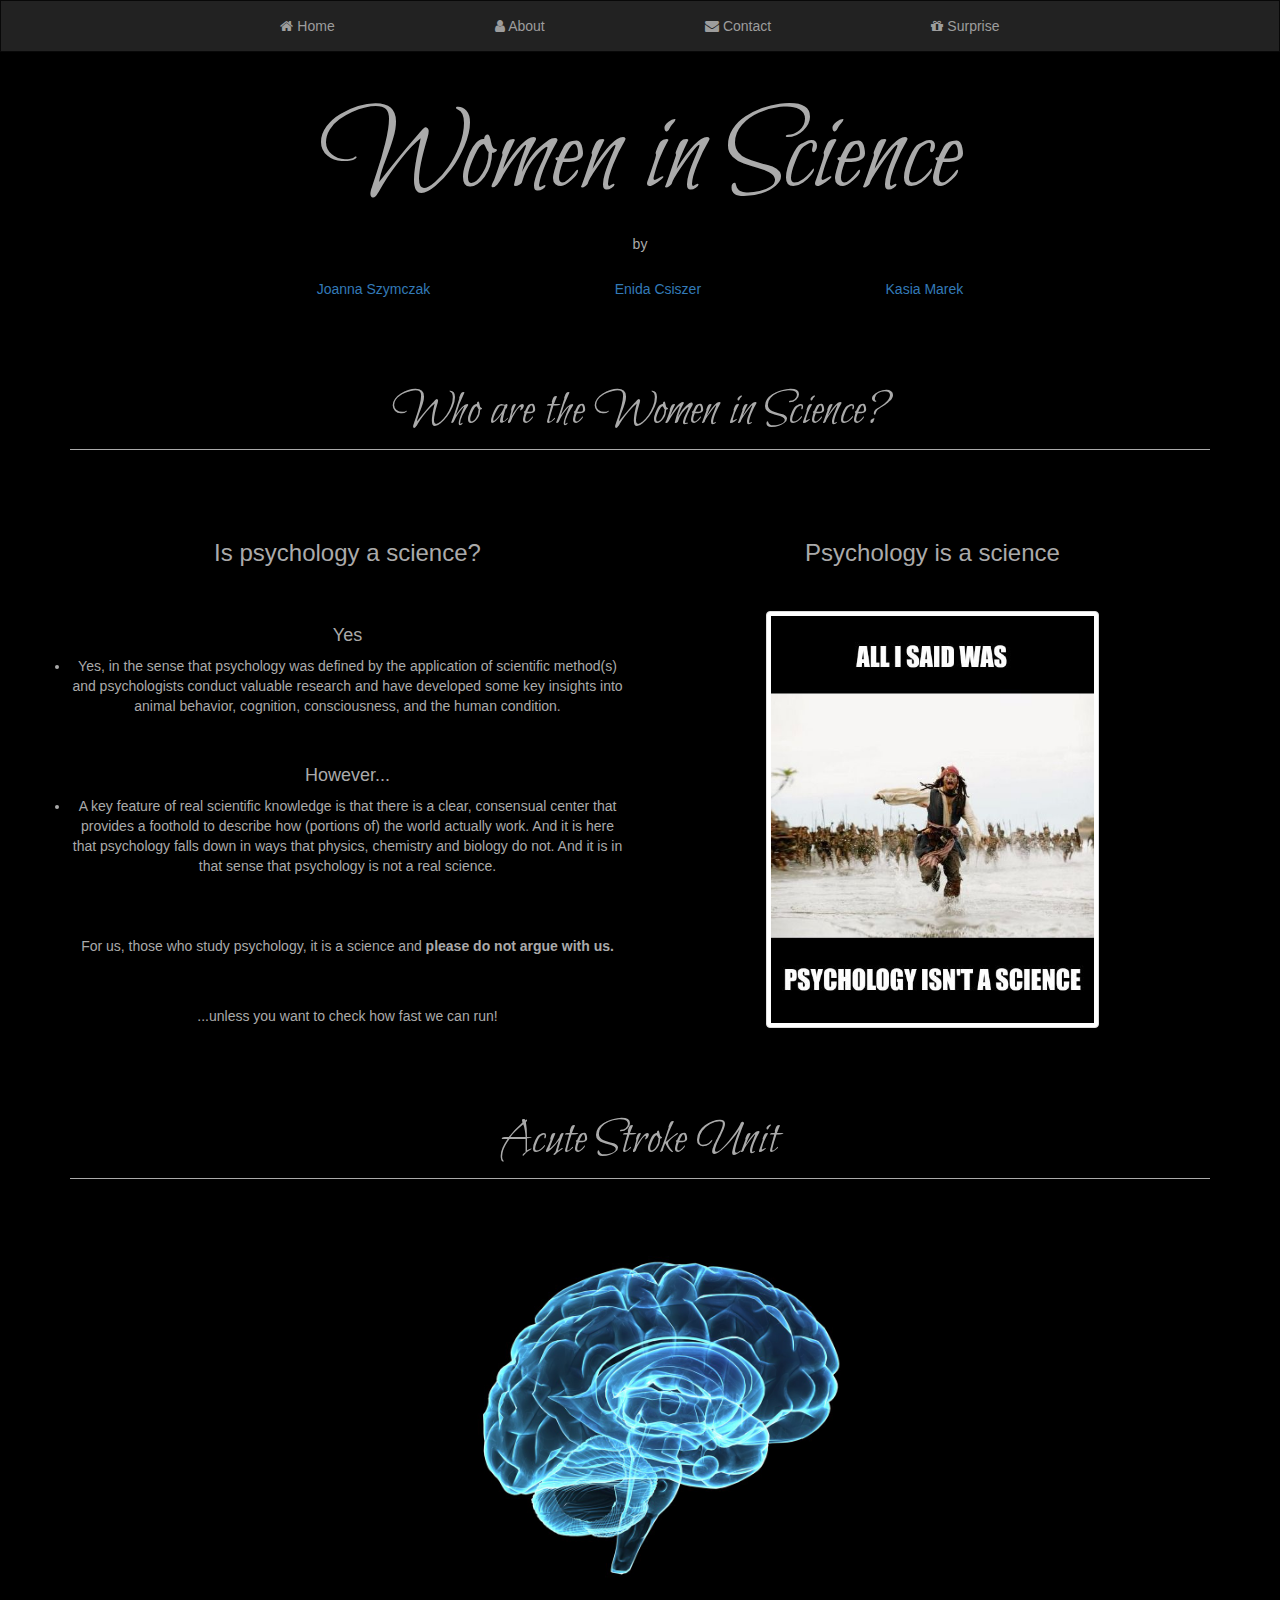
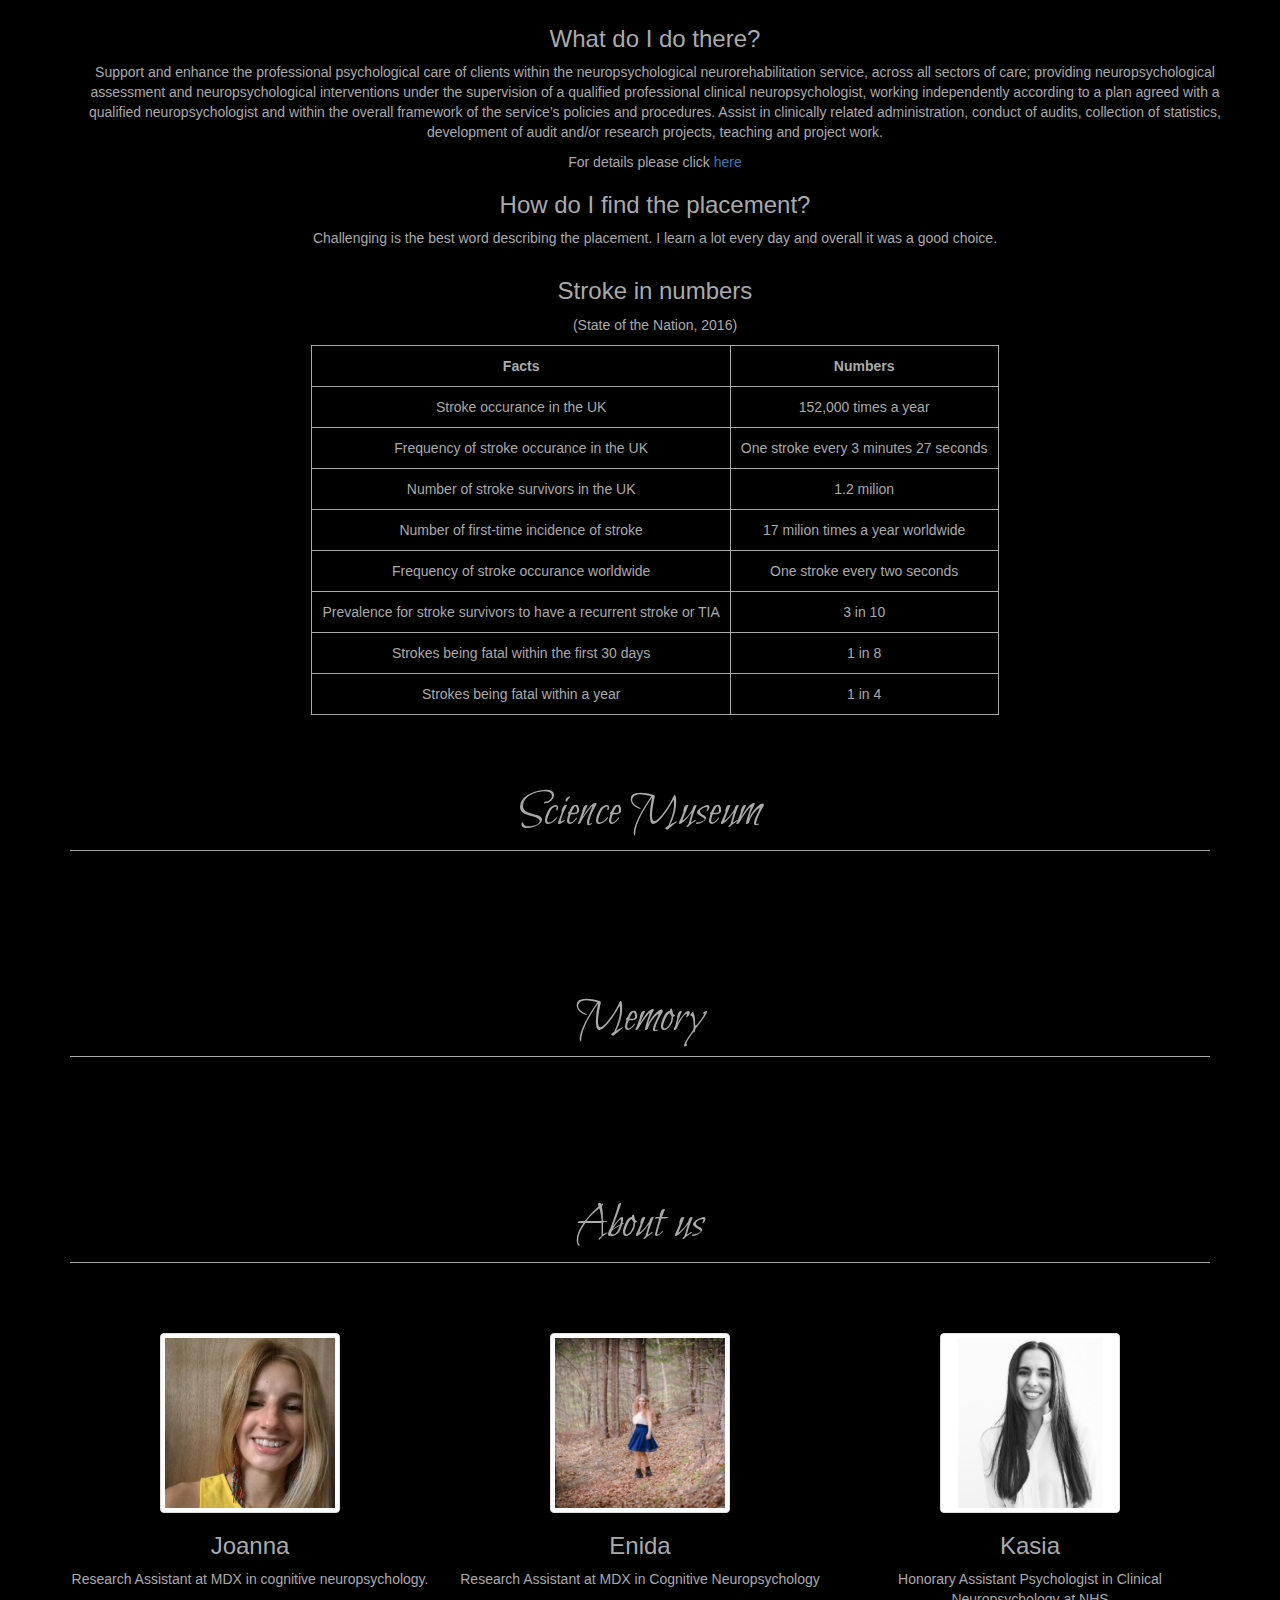
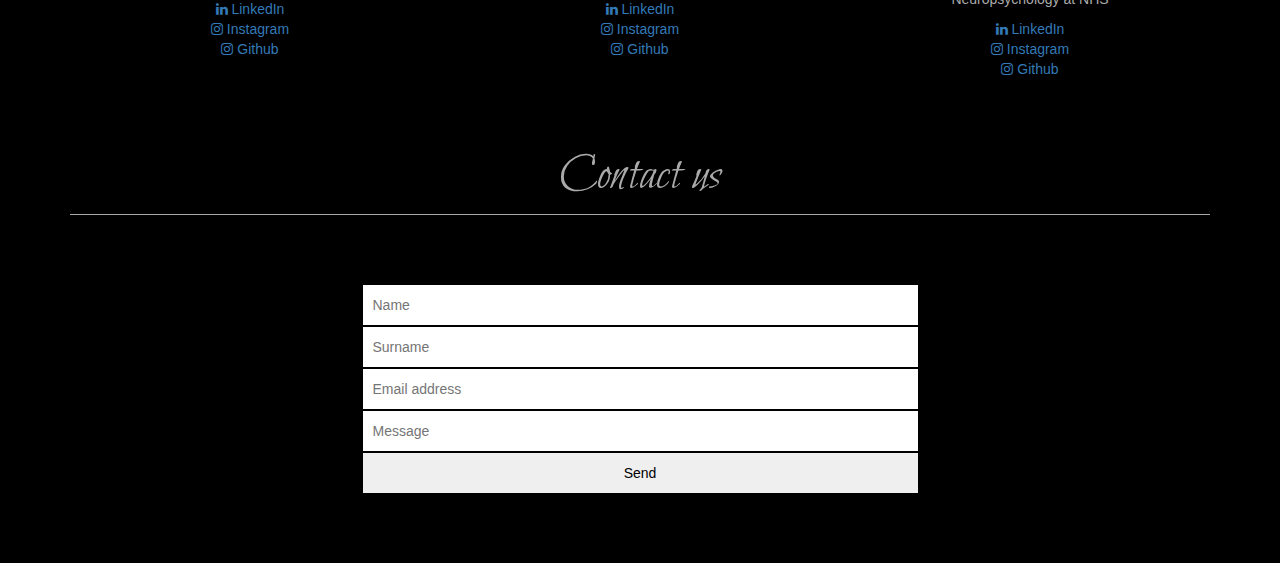
==== index.html @ 56b9f77e "java script" ====
<!DOCTYPE html>
<html>
<head>
  <meta charset="utf-8">
  <title>Women in Science</title>
  <link href="https://fonts.googleapis.com/css?family=Bilbo+Swash+Caps" rel="stylesheet">
  <link href="https://maxcdn.bootstrapcdn.com/bootstrap/3.3.7/css/bootstrap.min.css" rel="stylesheet">
  <link href="https://maxcdn.bootstrapcdn.com/font-awesome/4.7.0/css/font-awesome.min.css" rel="stylesheet">
  <link href="css/main.css" rel="stylesheet">
  <script
  src="https://code.jquery.com/jquery-3.2.1.js"
  integrity="sha256-DZAnKJ/6XZ9si04Hgrsxu/8s717jcIzLy3oi35EouyE="
  crossorigin="anonymous"></script>
  <script type="text/javascript" src="mainjs2.js"></script>
</head>

<body>
  <nav class="navbar navbar-inverse">
    <div class="container">
      <ul class="nav navbar-nav has-links-centered">
        <li><a href="https://katarzynamarek.github.io/"><i class="fa fa-home" aria-hidden="true"></i> Home</a></li>
        <li><a href="#about-us"><i class="fa fa-user" aria-hidden="true"></i> About</a></li>
        <li><a href="#contact"><i class="fa fa-envelope" aria-hidden="true"></i> Contact</a></li>
        <li><a href="https://katarzynamarek.github.io/surprise"><i class="fa fa-gift" aria-hidden="true"></i></i> Surprise</a></li>
      </ul>
    </div>
  </nav>

  <header>
    <div class="container text-center text-light">
      <h1>Women in Science</h1>
      <p>by</p>
      <section id="authors">
          <div class="row">
            <div class="container text-center text-light">
              <ul class="nav navbar-nav has-links-centered">
                <li><a href="https://asiaszymczak.github.io/">Joanna Szymczak</a></li>
                <li><a href="https://csiszerenida.github.io/">Enida Csiszer</a></li>
                <li><a href="https://katarzynamarek.github.io/">Kasia Marek</a></li>
              </ul>
            </div>
          </div>
      </section>
    </div>
  </header>

  <main>
    <div class="container text-light text-center">
      <div class="row">
        <div class="col-md-12 text-center">
          <h2>Who are the Women in Science?</h2>
        </div>
        <div class="col-md-6">
          <article>
            <h3>Is psychology a science?</h3>
            <br>
            <br>
            <h4>Yes</h4>
             <li> Yes, in the sense that psychology was defined by the application of scientific method(s) and psychologists conduct valuable research and have developed some key insights into animal behavior, cognition, consciousness, and the human condition.</li>
             <br>
             <br>
             <h4>However...</h4>
              <li> A key feature of real scientific knowledge is that there is a clear, consensual center that provides a foothold to describe how (portions of) the world actually work. And it is here that psychology falls down in ways that physics, chemistry and biology do not. And it is in that sense that psychology is not a real science.</li>
              <br>
              <br>
              <br>
              <p>For us, those who study psychology, it is a science and <b>please do not argue with us.</b></p>
              <br>
              <br>
              <p>...unless you want to check how fast we can run!</p>
          </article>
        </div>
        <div class="col-md-6">
          <article>
              <h3>Psychology is a science</h3>
              <br>
              <img src="psychologymeme.jpg" alt="Meme" class="image-meme  img-thumbnail">
          </article>
        </div>
      </div>
    </div>
  </main>

    <section id="photos">
    <div class="container text-center text-light">
      <div class="row">
        <div class="col-md-12">
          <h2>Acute Stroke Unit</h2>
        </div>
      <div class="col-md-10">
        <div class="container text-center">
          <img src="brain.jpg" alt="Brain" class="image-brain">
            <h3>What do I do there?</h3>
              <p>Support  and  enhance  the  professional  psychological  care  of  clients  within  the  neuropsychological neurorehabilitation  service,  across  all  sectors  of  care;  providing  neuropsychological  assessment  and neuropsychological interventions under the supervision of a qualified professional clinical neuropsychologist, working independently according to a plan agreed with a qualified neuropsychologist and within the overall framework of the service’s  policies  and  procedures. Assist  in  clinically  related  administration,  conduct  of  audits,  collection  of statistics, development of audit and/or research projects, teaching and project work. </p>
              <p>For details please click <a target="_blank" href="https://www.stgeorges.nhs.uk/ward/wolfson-and-thomas-young-ward/">here</a> </p>
            <h3>How do I find the placement?</h3>
          <p>Challenging is the best word describing the placement. I learn a lot every day and overall it was a good choice.</p>

       <div class="col-md-12">
    <article>
        <h3>Stroke in numbers</h3>
              <p>(State of the Nation, 2016)</p>

      <section id="table">
        <table>
          <tr>
            <th>Facts</th>
            <th>Numbers</th>
          </tr>
          <tr>
            <td>Stroke occurance in the UK</td>
            <td>152,000 times a year</td>
          </tr>
          <tr>
            <td>Frequency of stroke occurance in the UK</td>
            <td>One stroke every 3 minutes 27 seconds</td>
          </tr>
          <tr>
            <td>Number of stroke survivors in the UK</td>
            <td>1.2 milion</td>
          </tr>
          <tr>
            <td>Number of first-time incidence of stroke</td>
            <td>17 milion times a year worldwide</td>
          </tr>
          <tr>
            <td>Frequency of stroke occurance worldwide</td>
            <td>One stroke every two seconds</td>
          </tr>
          <tr>
            <td>Prevalence for stroke survivors to have a recurrent stroke or TIA</td>
            <td>3 in 10</td>
          </tr>
          <tr>
            <td>Strokes being fatal within the first 30 days</td>
            <td>1 in 8</td>
          </tr>
          <tr>
            <td>Strokes being fatal within a year</td>
            <td>1 in 4</td>
          </tr>
      </table>
            </article>
          </div>
      </div>
</section>
  </section>

  <section id="photos">
    <div class="container text-center text-light">
      <div class="row">
        <div class="col-md-12">
          <h2>Science Museum</h2>
        </div>

  </section>

  <section id="photos">
    <div class="container text-center text-light">
      <div class="row">
        <div class="col-md-12">
          <h2>Memory</h2>
        </div>

  </section>

  <section id="about-us">
    <div class="container text-center text-light">
      <div class="row">
        <div class="col-md-12">
          <h2>About us</h2>
        </div>
        <div class="col-md-4">
          <img src="ja.jpg" alt="Joanna" class="image-profile img-thumbnail">
          <h3>Joanna</h3>
          <p>Research Assistant at MDX in cognitive neuropsychology.</p>
          <a target="_blank" href="https://www.linkedin.com/in/joanna-szymczak-9b0578117/"><i class="fa fa-linkedin" aria-hidden="true"></i> LinkedIn</a>
            </br>
          <a target="_blank" href="https://www.instagram.com/asiaszymczak/"><i class="fa fa-instagram" aria-hidden="true"></i> Instagram</a>
            </br>
          <a target="_blank" href="https://github.com/asiaszymczak"><i class="fa fa-instagram" aria-hidden="true"></i> Github</a>

        </div>
        <div class="col-md-4">
          <img src="enida.jpg" alt="Enida" class="image-profile img-thumbnail">
          <h3>Enida</h3>
          <p>Research Assistant at MDX in Cognitive Neuropsychology</p>
          <a target="_blank" href="https://www.linkedin.com/in/csiszer-enida-luiza-341896115/"><i class="fa fa-linkedin" aria-hidden="true"></i> LinkedIn</a>
            </br>
          <a target="_blank" href="https://www.instagram.com/csiszerenida/"><i class="fa fa-instagram" aria-hidden="true"></i> Instagram</a>
        </br>
      <a target="_blank" href="https://github.com/CsiszerEnida"><i class="fa fa-instagram" aria-hidden="true"></i> Github</a>

        </div>
        <div class="col-md-4">
          <img src="kasia.jpg" alt="Kasia" class="image-profile img-thumbnail">
          <h3>Kasia</h3>
          <p>Honorary Assistant Psychologist in Clinical Neuropsychology at NHS</p>
          <a target="_blank" href="https://www.linkedin.com/in/katarzynamarek1305/"><i class="fa fa-linkedin" aria-hidden="true"></i> LinkedIn</a>
            </br>
          <a target="_blank" href="https://www.instagram.com/terazkasia/"><i class="fa fa-instagram" aria-hidden="true"></i> Instagram</a>
        </br>
      <a target="_blank" href="https://github.com/katarzynamarek"><i class="fa fa-instagram" aria-hidden="true"></i> Github</a>

        </div>
      </div>
    </div>
  </section>

  <footer id="contact">
    <div class="container text-light">
      <div class="row">
        <div class="col-md-12 text-center">
          <h2>Contact us</h2>
        </div>
        <div class="col-md-6 col-md-offset-3">
          <form action="">
            <input type="text" placeholder="Name">
            <input type="text" placeholder="Surname">
            <input type="text" placeholder="Email address">
            <input type="text" placeholder="Message">
            <button>Send</button>
          </form>
        </div>
      </div>
    </div>
  </footer>
</body>
</html>
---- css/main.css ----
body {
  background: black;
}

.navbar {
  border-radius: 0;
  background-color: #222;
}

.text-light {
  color: #aaa;
}


.has-links-centered {
  width: 100%;
  display: flex;
  justify-content: space-around;
}

authors {
  width: 100%;
  display: flex;
  justify-content: space-around;
  border-radius: 0;
  }


h1 {
  font-family: 'Bilbo Swash Caps', cursive;
  font-size: 120px;
}

h2 {
  padding-bottom: 10px;
  border-bottom: 1px solid #aaa;
  margin: 70px 0;
  font-family: 'Bilbo Swash Caps', cursive;
  font-size: 50px;
}

.image-profile {
  width: 50%;
}

.image-meme {
  width: 60%;
  margin: 15px;
}

.image-brain {
  width: 50%;
}

table
{
border-collapse: collapse;
border-spacing: 0px;
margin: auto;
}
table, th, td
{
padding: 10px;
border: 1px solid #aaa;
}

th {
  text-align: center;
}
th:hover {
  background: rgba(255, 255, 255, 0.3);
}

td:hover {
  background: rgba(255, 255, 255, 0.3);
}

footer {
  margin-bottom: 70px;
}

input {
  padding: 10px;
  border: 0;
  display: block;
  margin-bottom: 2px;
  width: 100%;
}

button {
  border: 0;
  padding: 10px;
  display: block;
  width: 100%;
  color: black;
}

button:hover {
  background: pink;
}
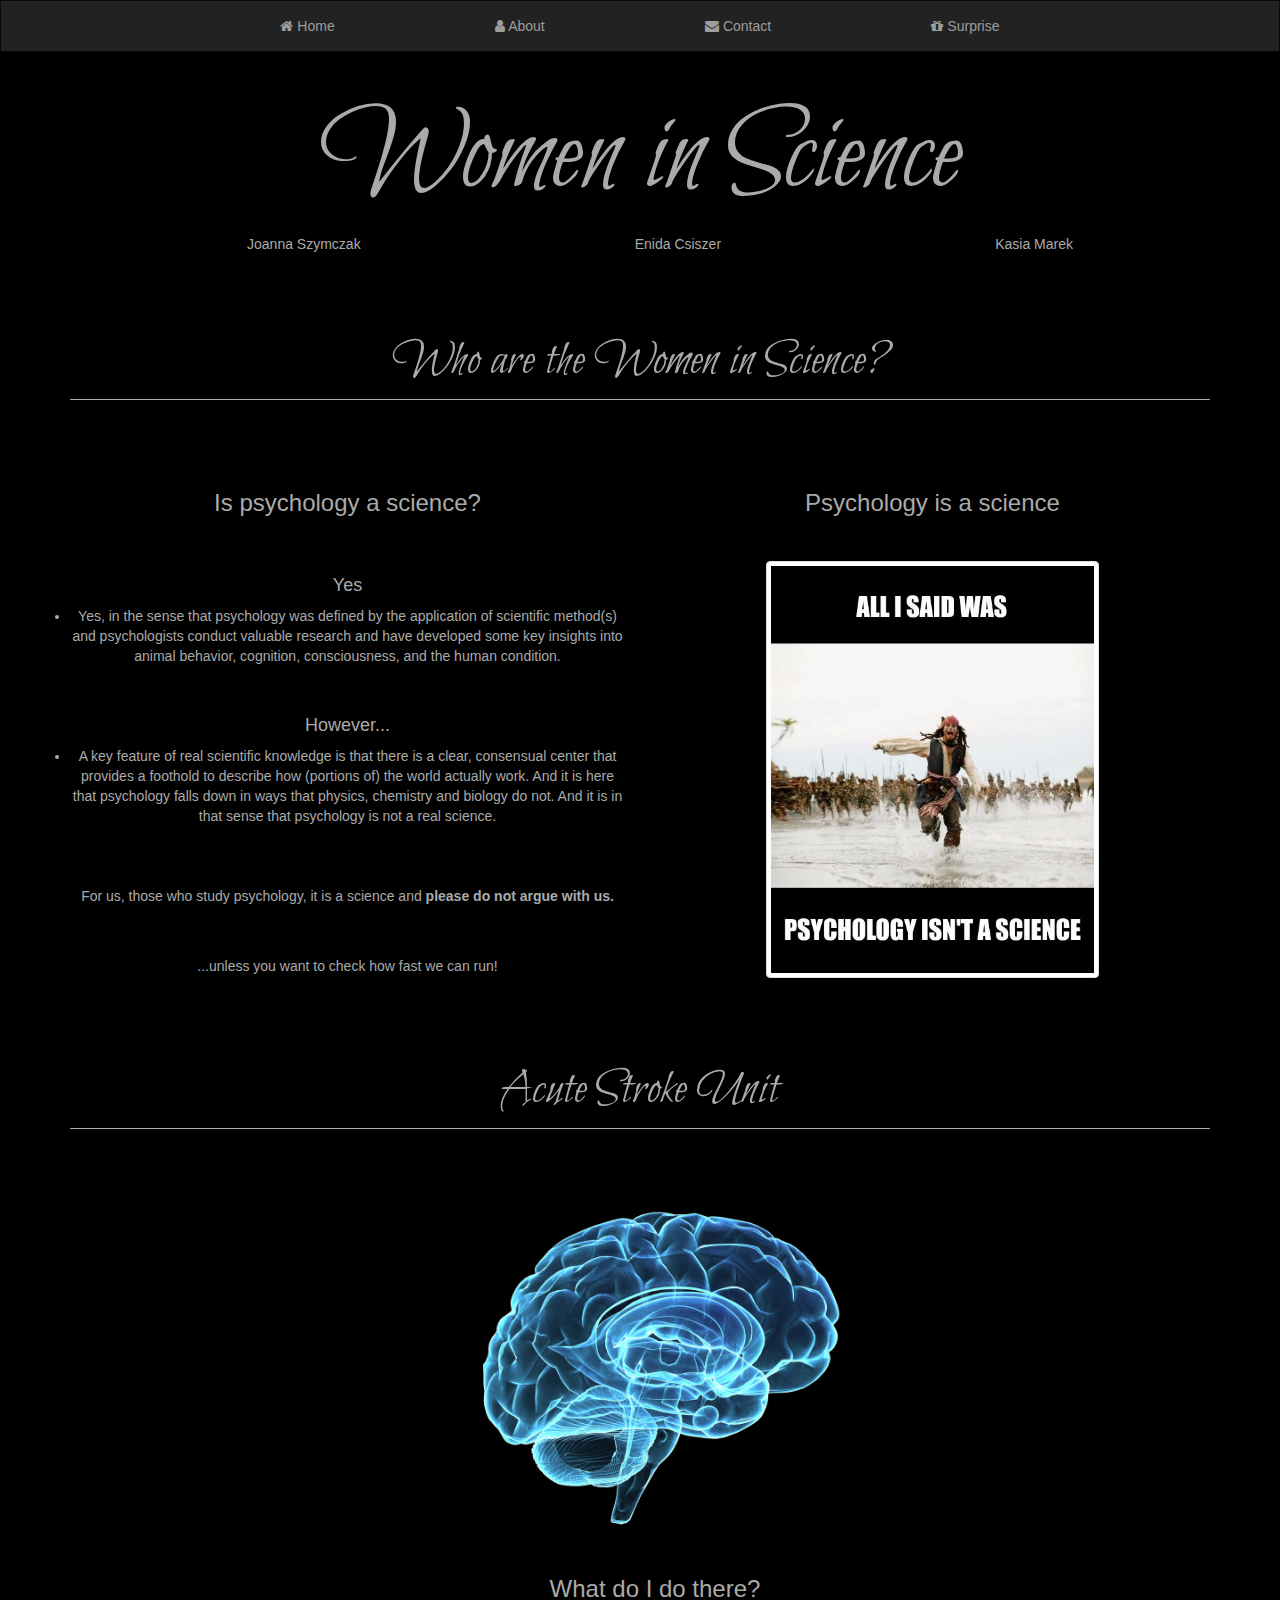
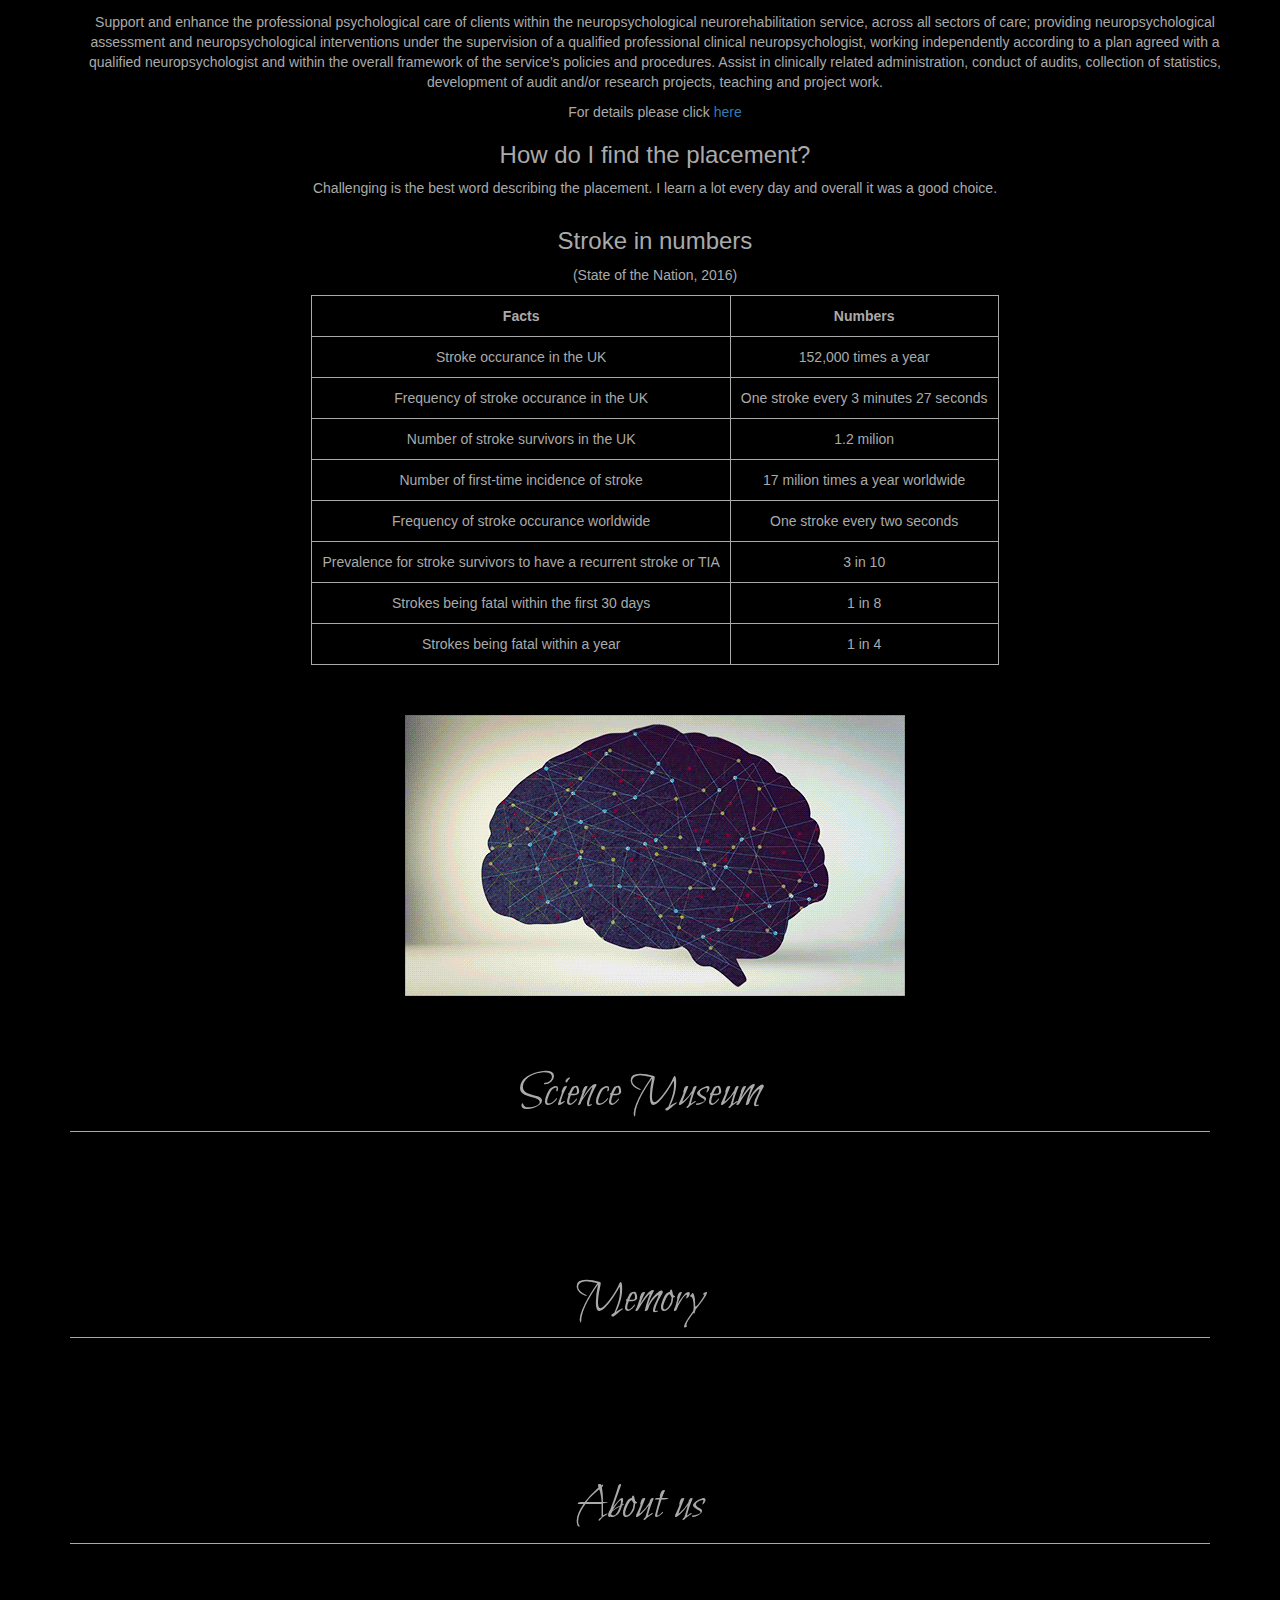
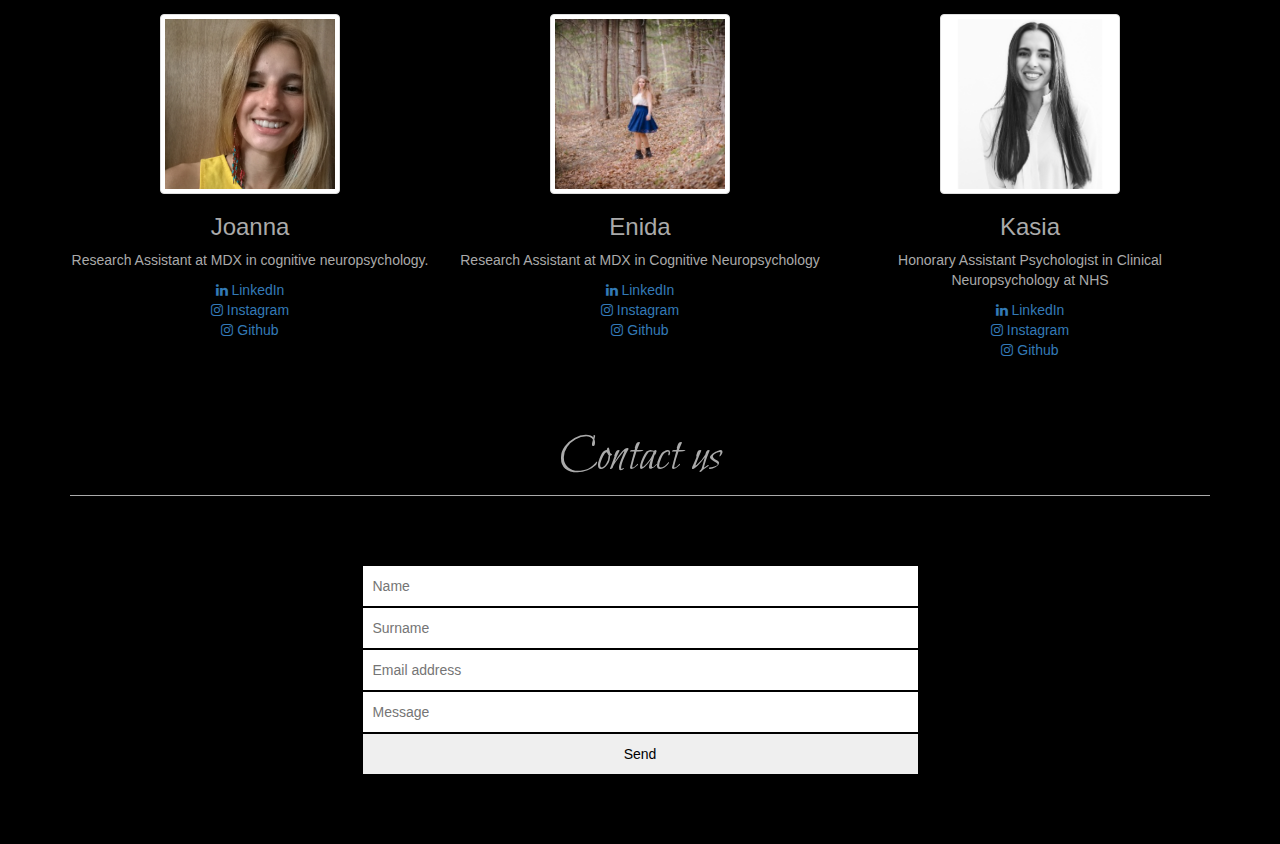
==== commit 8da925cb: "improvement" ====
--- a/index.html
+++ b/index.html
@@ -29,11 +29,10 @@
   <header>
     <div class="container text-center text-light">
       <h1>Women in Science</h1>
-      <p>by</p>
       <section id="authors">
           <div class="row">
             <div class="container text-center text-light">
-              <ul class="nav navbar-nav has-links-centered">
+              <ul class="authors has-links-centered">
                 <li><a href="https://asiaszymczak.github.io/">Joanna Szymczak</a></li>
                 <li><a href="https://csiszerenida.github.io/">Enida Csiszer</a></li>
                 <li><a href="https://katarzynamarek.github.io/">Kasia Marek</a></li>
@@ -140,6 +139,8 @@
             <td>1 in 4</td>
           </tr>
       </table>
+
+      <img src="brain.gif" alt="" style="width: 500px">
             </article>
           </div>
       </div>
@@ -219,7 +220,7 @@
             <input type="text" placeholder="Surname">
             <input type="text" placeholder="Email address">
             <input type="text" placeholder="Message">
-            <button>Send</button>
+            <button id=send>Send</button>
           </form>
         </div>
       </div>
--- a/css/main.css
+++ b/css/main.css
@@ -18,13 +18,14 @@
   justify-content: space-around;
 }
 
-authors {
-  width: 100%;
-  display: flex;
-  justify-content: space-around;
-  border-radius: 0;
-  }
+.authors li {
+  list-style-type: none;
+}
 
+.authors li a {
+  color: #aaa;
+
+}
 
 h1 {
   font-family: 'Bilbo Swash Caps', cursive;
@@ -57,7 +58,9 @@
 border-collapse: collapse;
 border-spacing: 0px;
 margin: auto;
+margin-bottom: 50px;
 }
+
 table, th, td
 {
 padding: 10px;
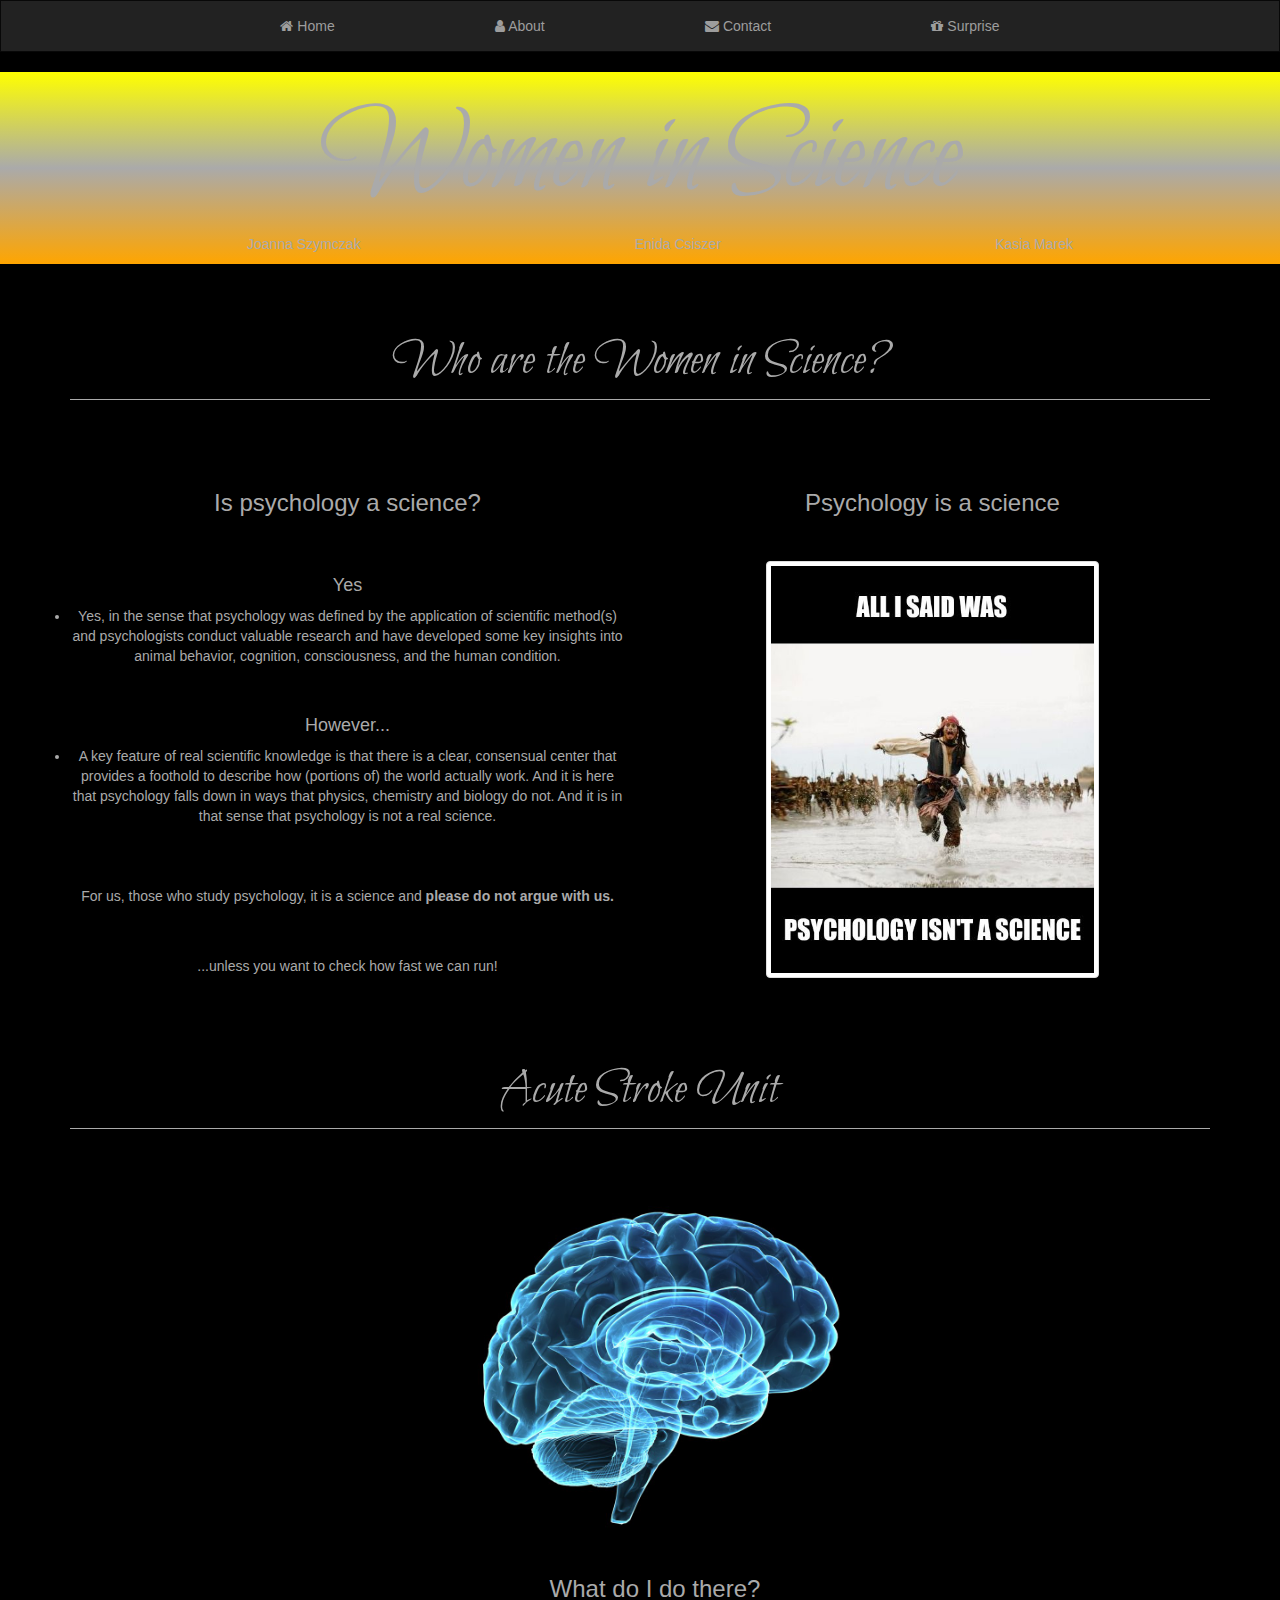
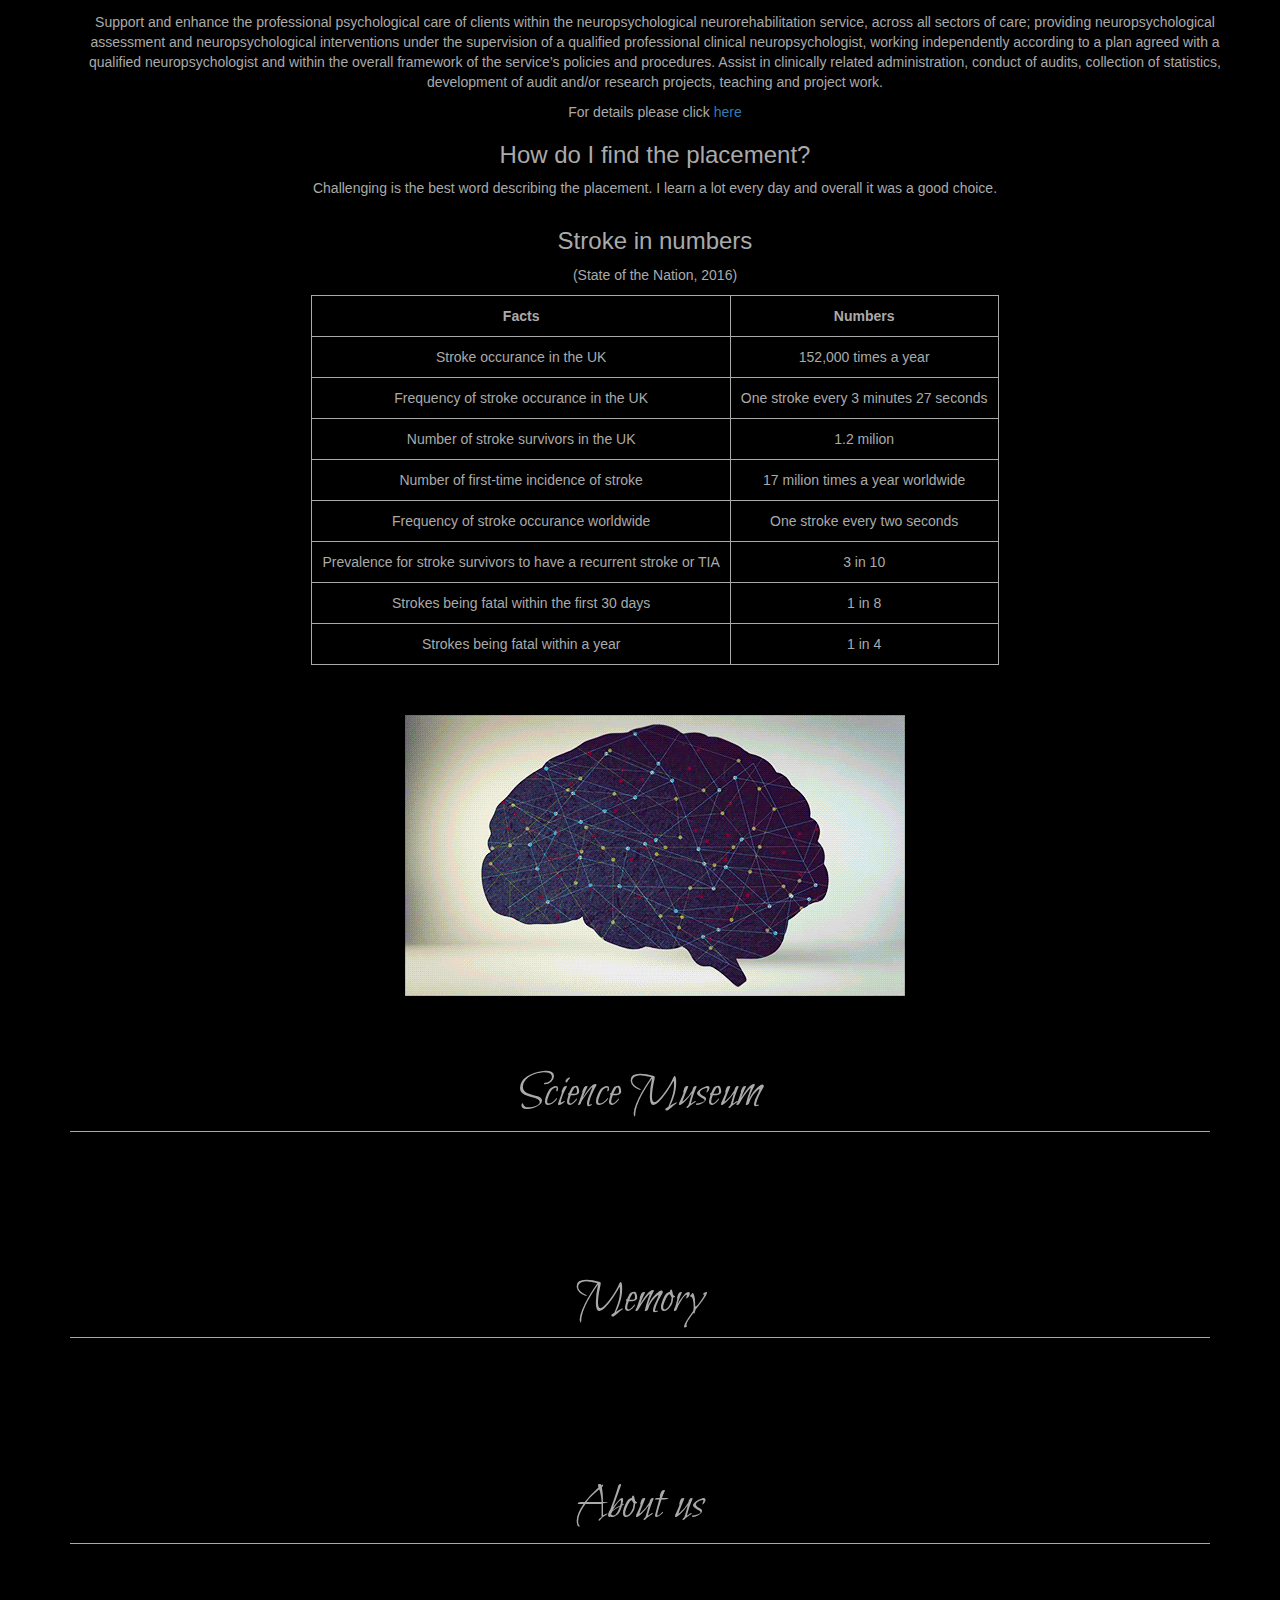
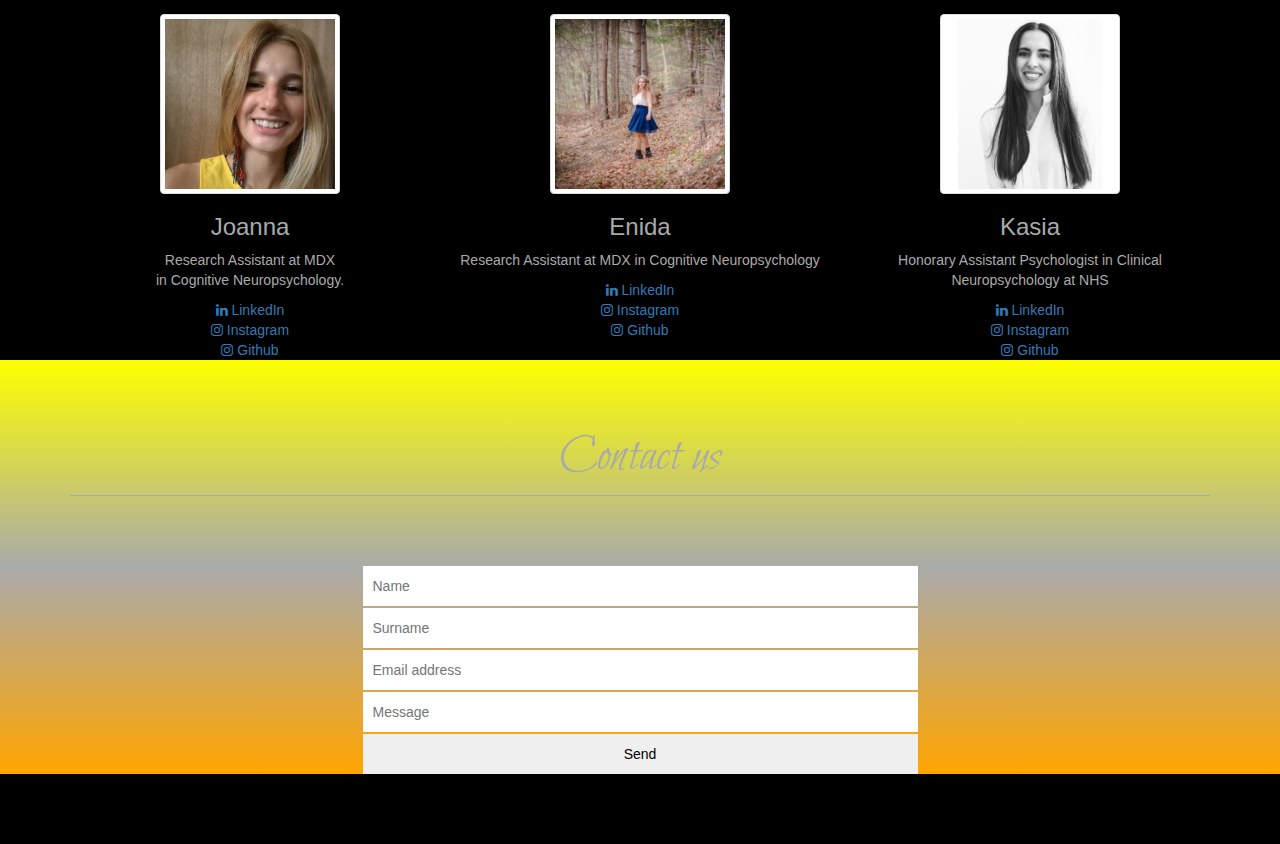
==== commit 3ef3242b: "background changes" ====
--- a/index.html
+++ b/index.html
@@ -174,7 +174,7 @@
         <div class="col-md-4">
           <img src="ja.jpg" alt="Joanna" class="image-profile img-thumbnail">
           <h3>Joanna</h3>
-          <p>Research Assistant at MDX in cognitive neuropsychology.</p>
+          <p>Research Assistant at MDX </br> in Cognitive Neuropsychology.</p>
           <a target="_blank" href="https://www.linkedin.com/in/joanna-szymczak-9b0578117/"><i class="fa fa-linkedin" aria-hidden="true"></i> LinkedIn</a>
             </br>
           <a target="_blank" href="https://www.instagram.com/asiaszymczak/"><i class="fa fa-instagram" aria-hidden="true"></i> Instagram</a>
@@ -191,6 +191,8 @@
           <a target="_blank" href="https://www.instagram.com/csiszerenida/"><i class="fa fa-instagram" aria-hidden="true"></i> Instagram</a>
         </br>
       <a target="_blank" href="https://github.com/CsiszerEnida"><i class="fa fa-instagram" aria-hidden="true"></i> Github</a>
+    </br>
+  </br>
 
         </div>
         <div class="col-md-4">
@@ -202,6 +204,7 @@
           <a target="_blank" href="https://www.instagram.com/terazkasia/"><i class="fa fa-instagram" aria-hidden="true"></i> Instagram</a>
         </br>
       <a target="_blank" href="https://github.com/katarzynamarek"><i class="fa fa-instagram" aria-hidden="true"></i> Github</a>
+    </br>
 
         </div>
       </div>
--- a/css/main.css
+++ b/css/main.css
@@ -31,6 +31,13 @@
   font-family: 'Bilbo Swash Caps', cursive;
   font-size: 120px;
 }
+
+header {
+  /* background properties */
+      background: url(https://media.boingboing.net/wp-content/uploads/2015/10/neurons21.gif) repeat 99% center,
+               linear-gradient(to bottom, yellow, #aaa 50%, orange);
+  }
+
 
 h2 {
   padding-bottom: 10px;
@@ -101,3 +108,10 @@
 button:hover {
   background: pink;
 }
+
+footer {
+  /* background properties */
+    background-color: black;
+    background: url(https://cdn.dribbble.com/users/280033/screenshots/1539755/flask5b_o1.gif) repeat 310% center,
+             linear-gradient(to bottom, yellow, #aaa 50%, orange);
+}
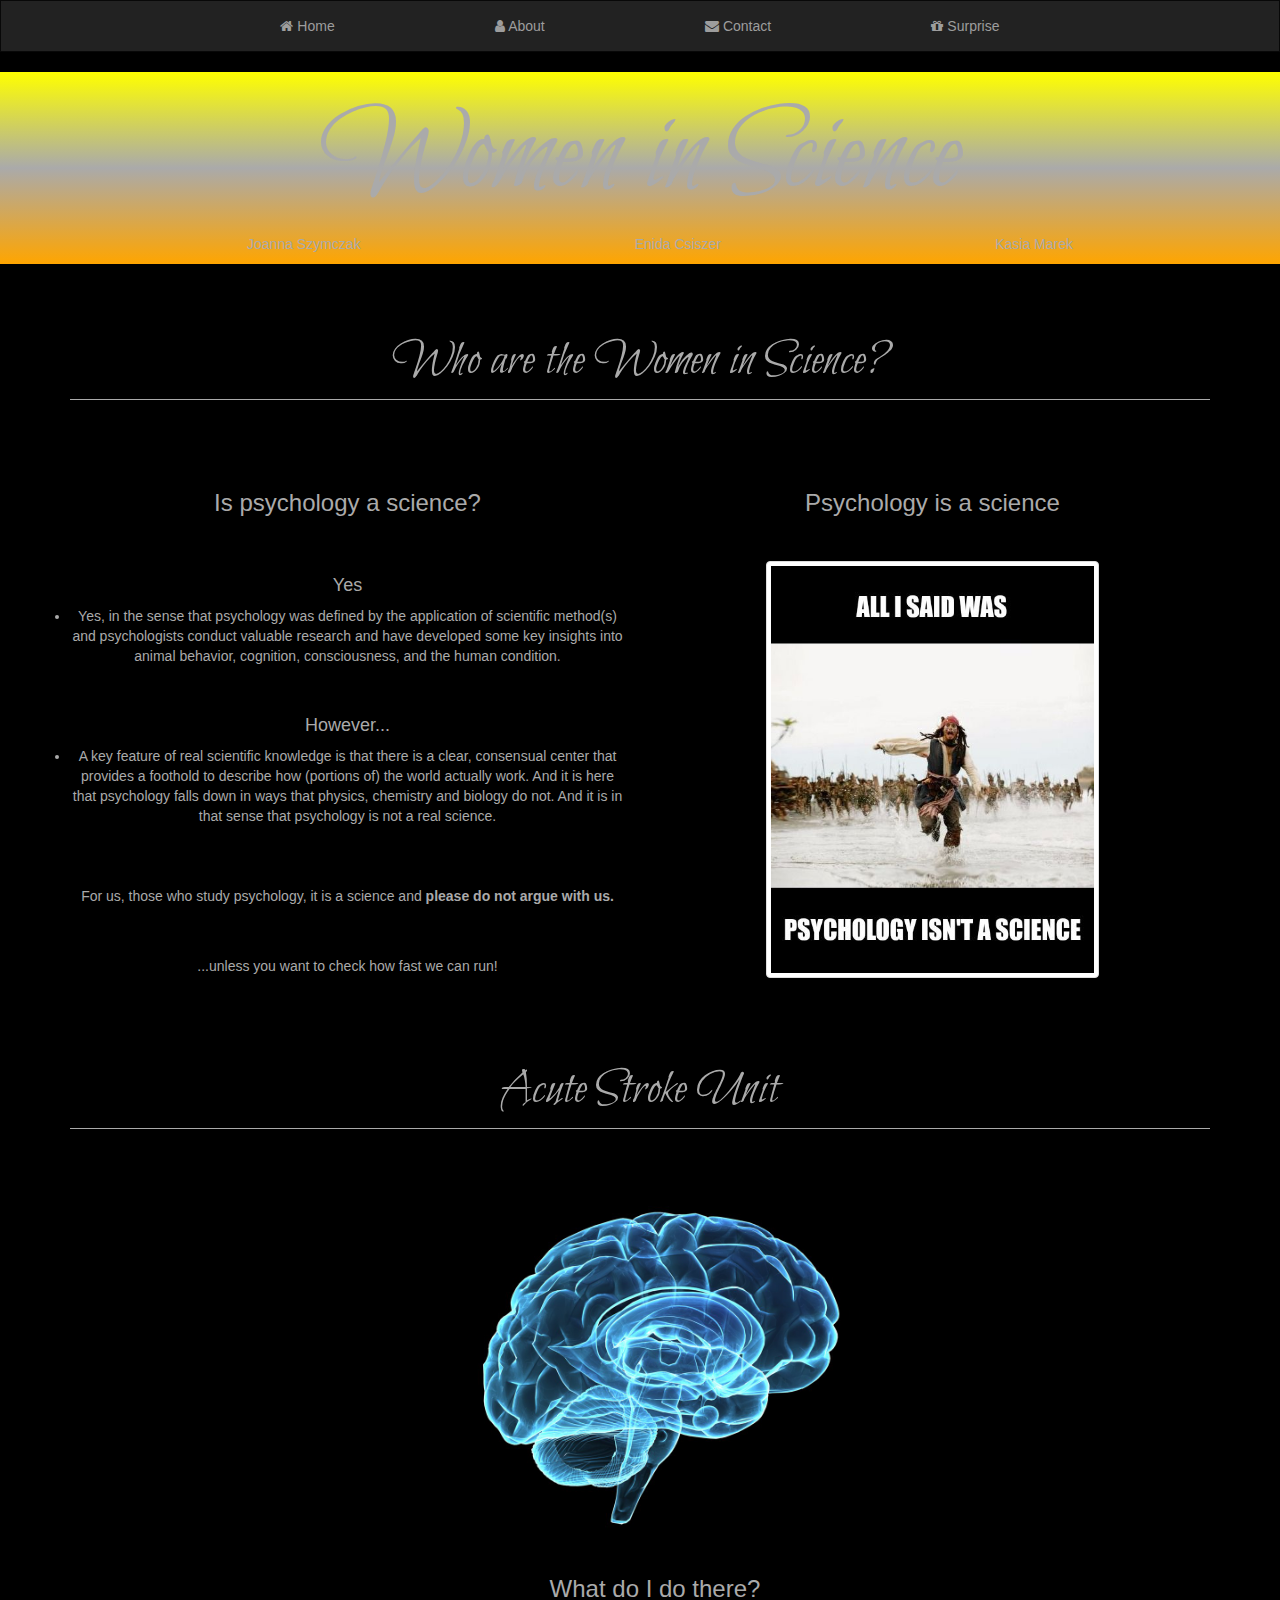
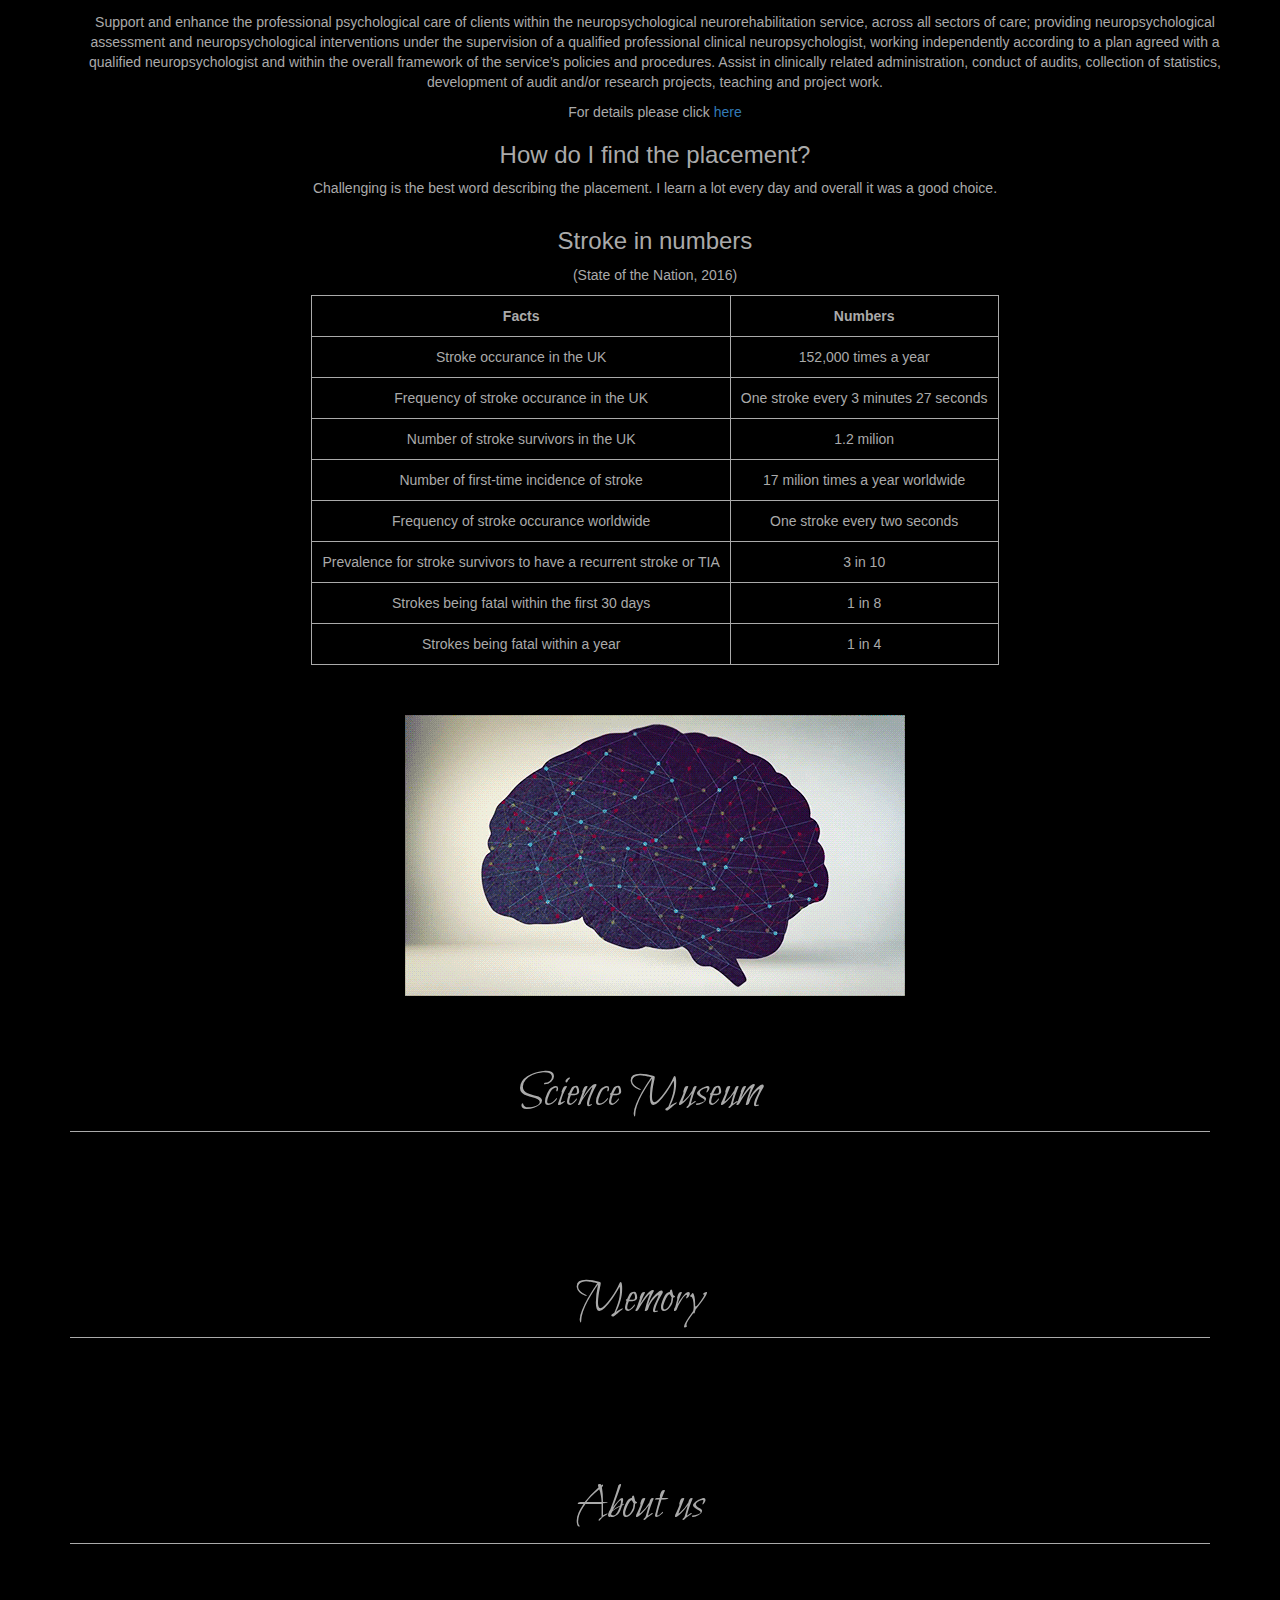
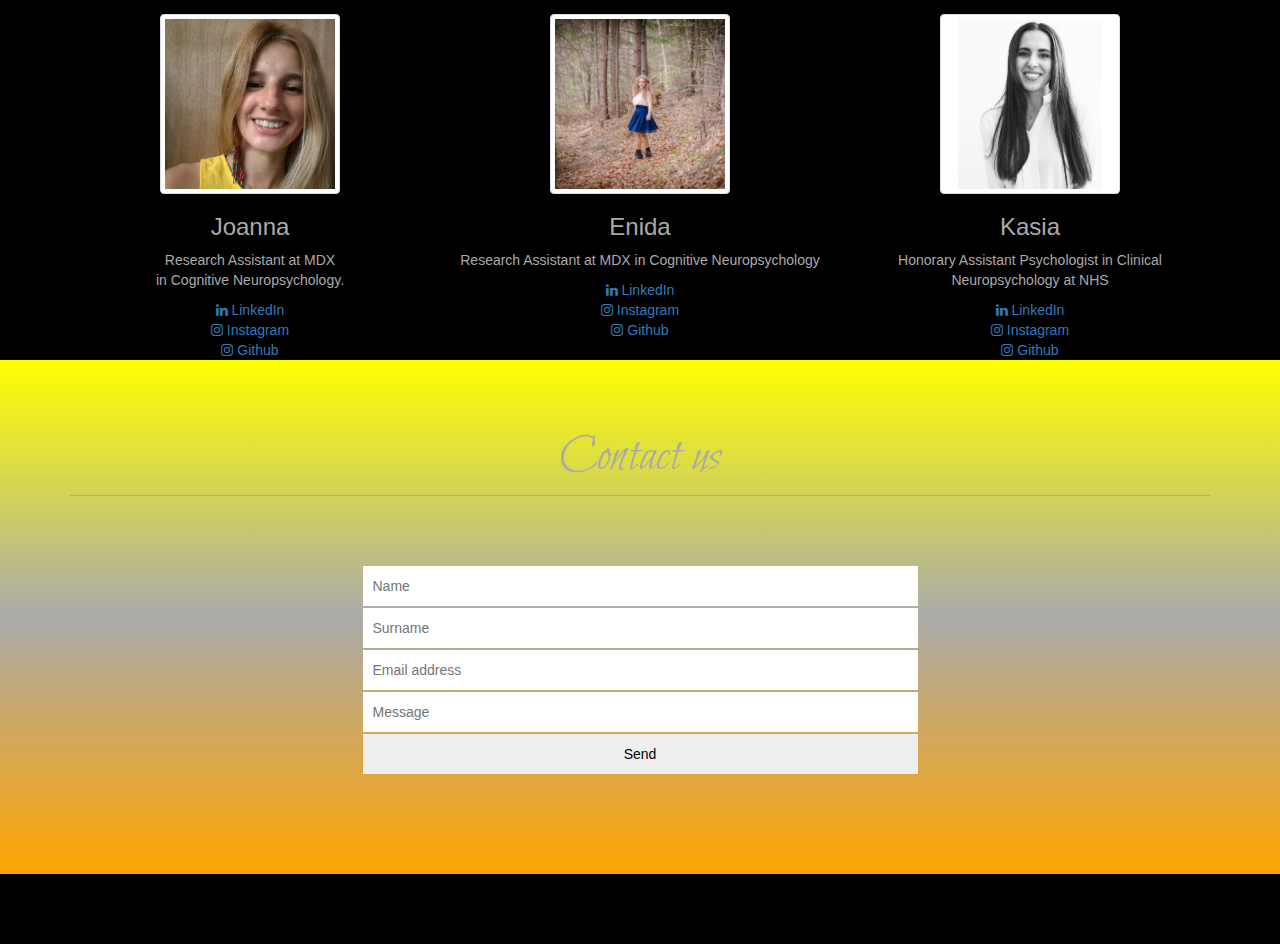
==== commit ebcc7f69: "background update" ====
--- a/index.html
+++ b/index.html
@@ -174,7 +174,7 @@
         <div class="col-md-4">
           <img src="ja.jpg" alt="Joanna" class="image-profile img-thumbnail">
           <h3>Joanna</h3>
-          <p>Research Assistant at MDX </br> in Cognitive Neuropsychology.</p>
+          <p>Research Assistant at MDX </br>in Cognitive Neuropsychology.</p>
           <a target="_blank" href="https://www.linkedin.com/in/joanna-szymczak-9b0578117/"><i class="fa fa-linkedin" aria-hidden="true"></i> LinkedIn</a>
             </br>
           <a target="_blank" href="https://www.instagram.com/asiaszymczak/"><i class="fa fa-instagram" aria-hidden="true"></i> Instagram</a>
@@ -228,6 +228,11 @@
         </div>
       </div>
     </div>
+  </br>
+</br>
+</br>
+</br>
+</br>
   </footer>
 </body>
 </html>
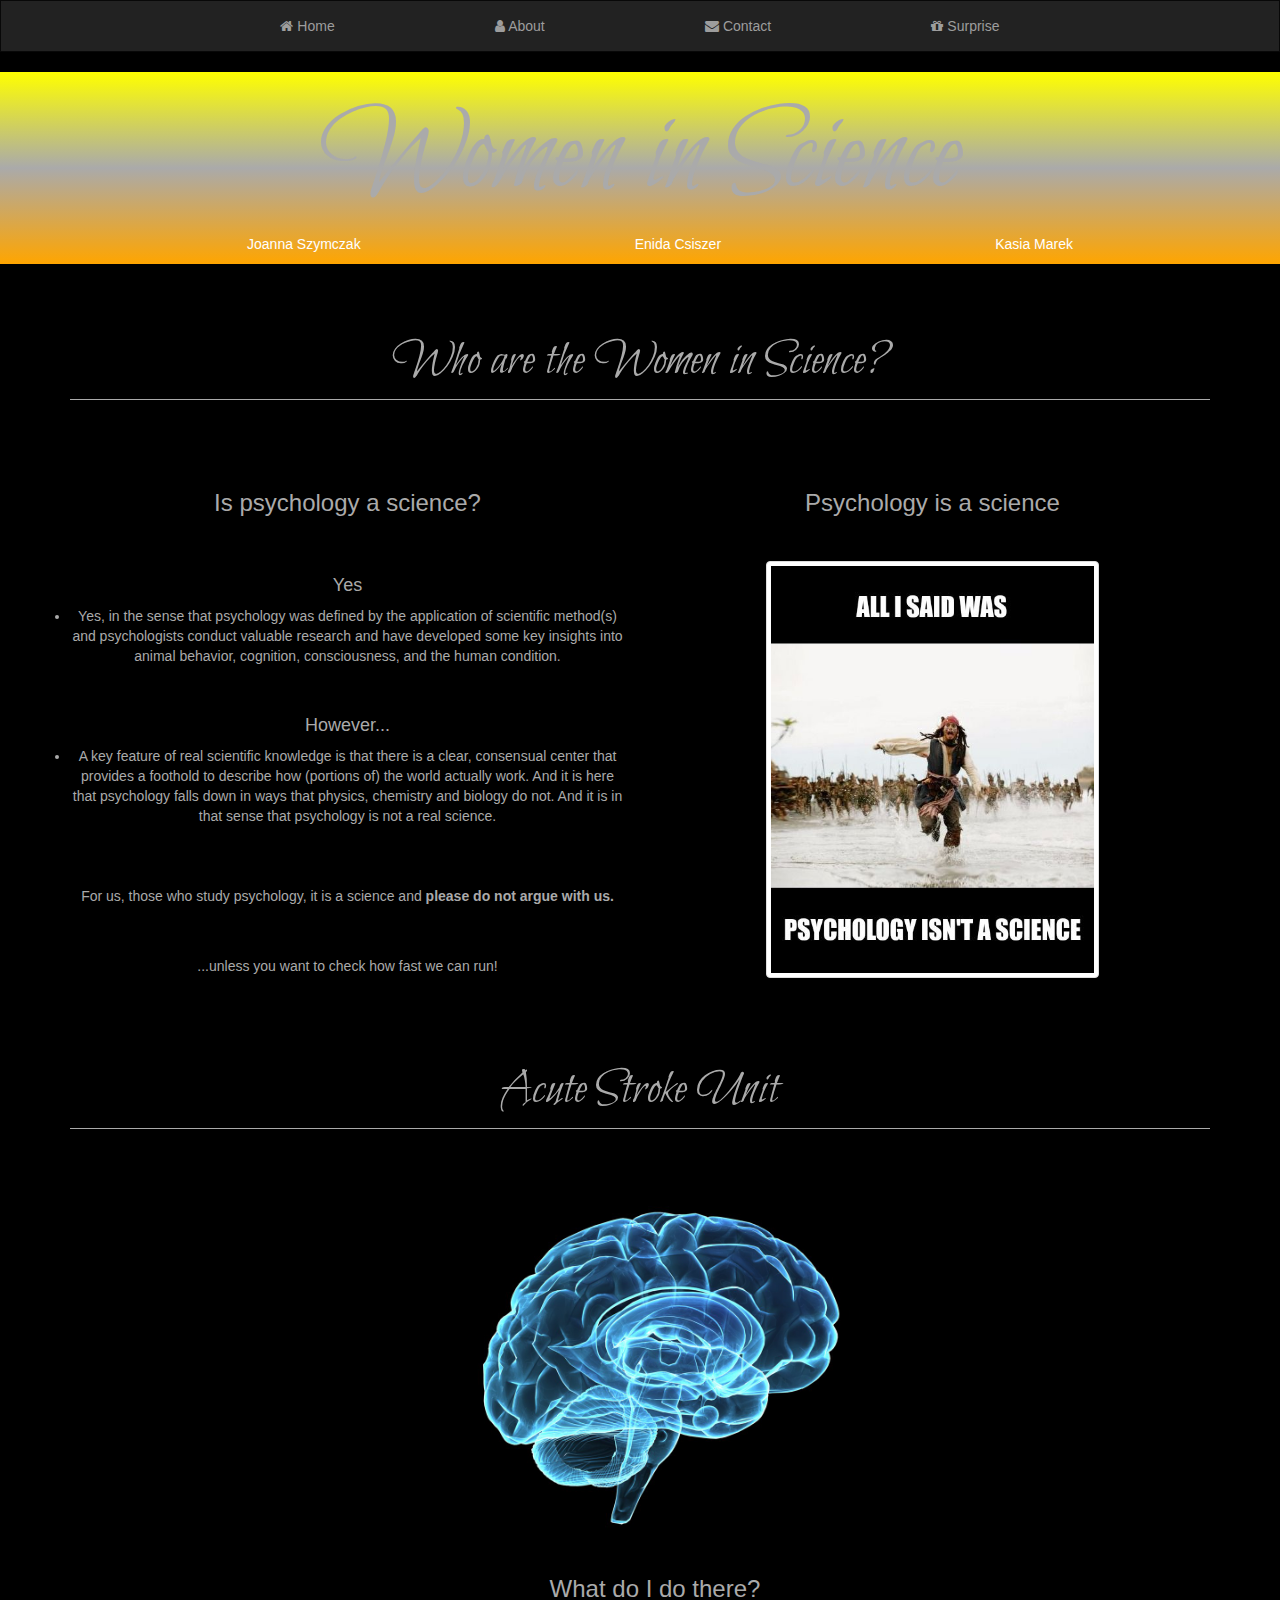
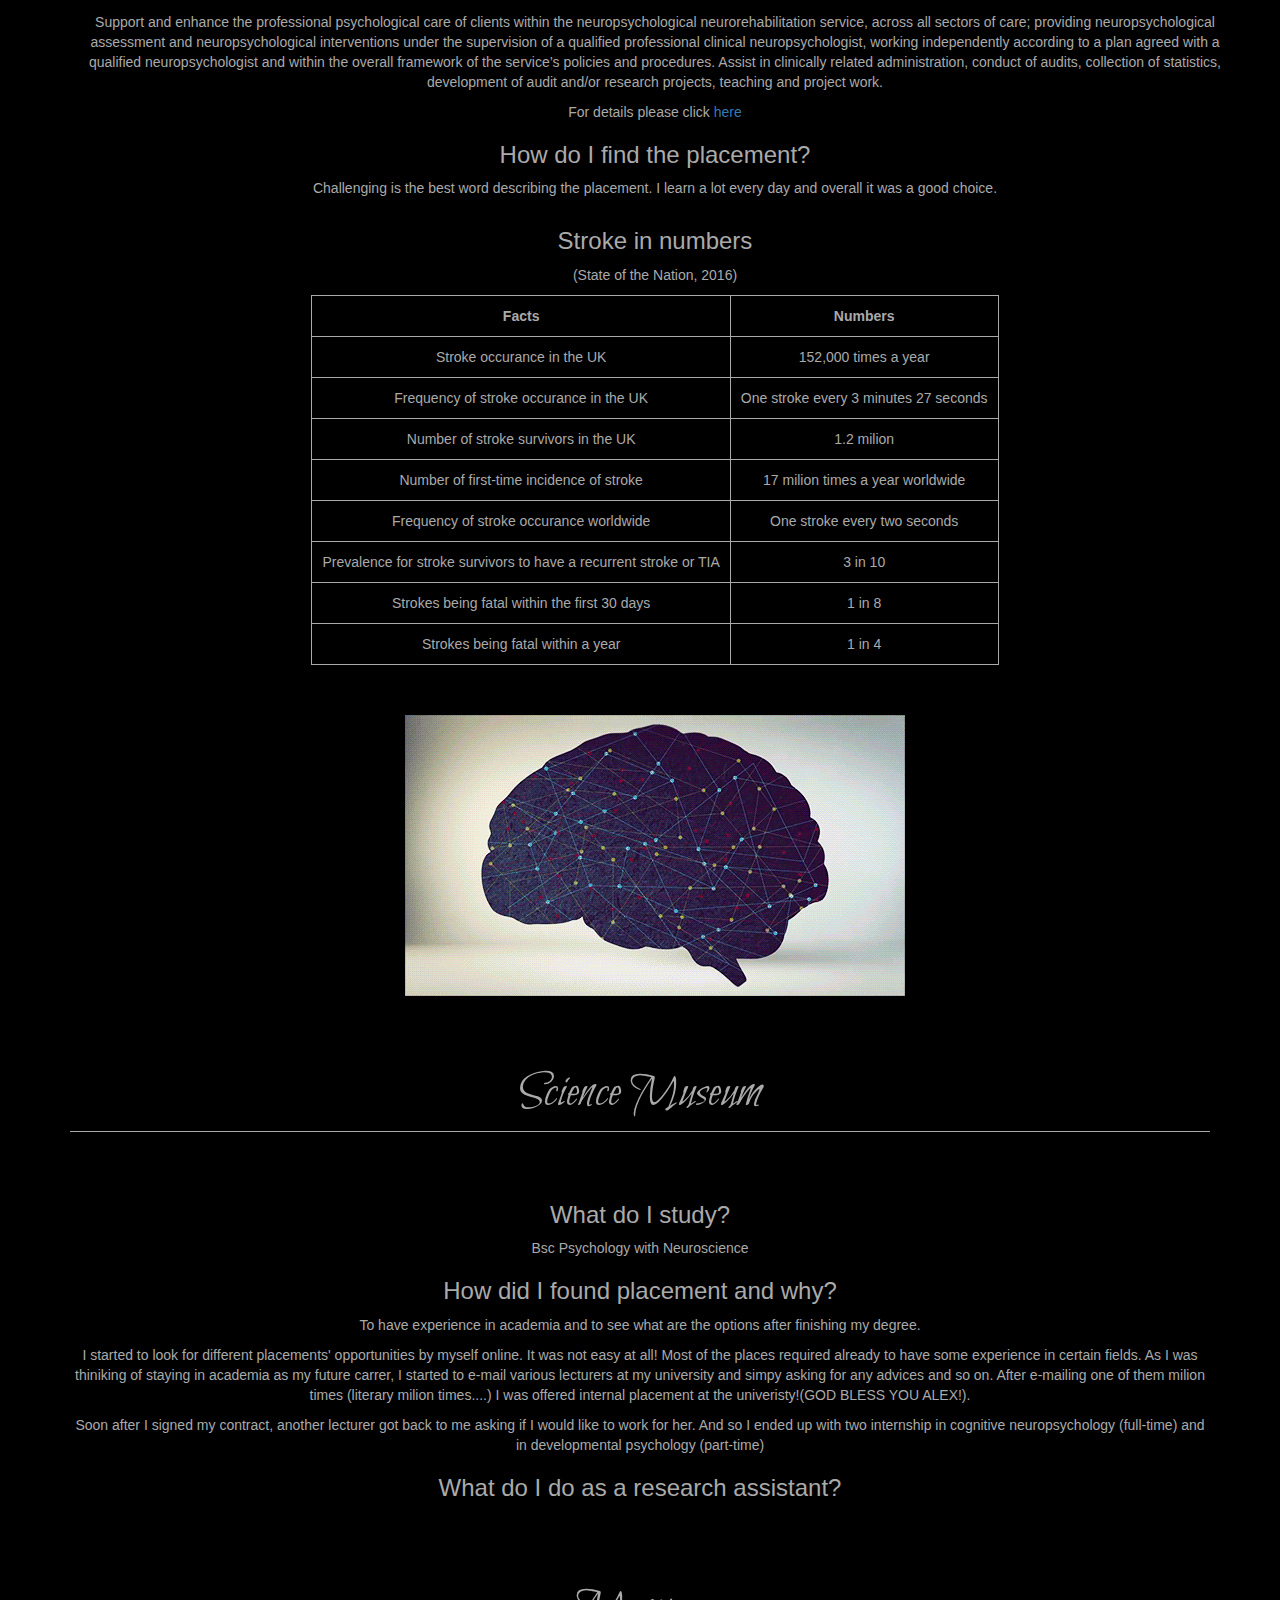
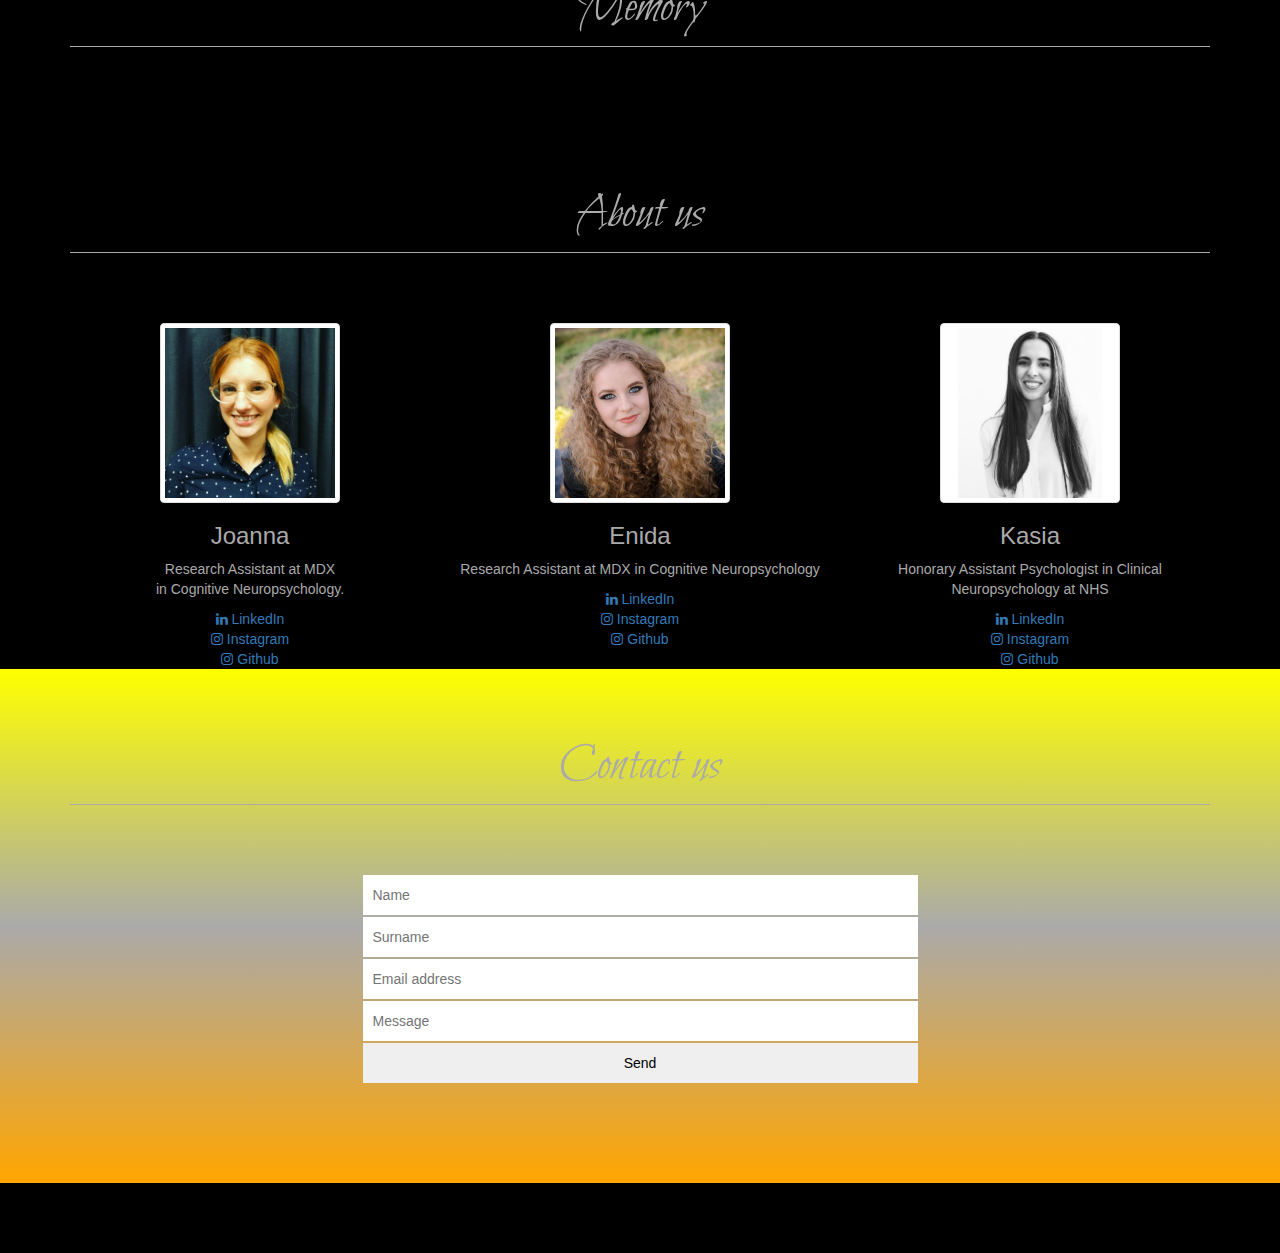
==== commit f88984d0: "6.12" ====
--- a/index.html
+++ b/index.html
@@ -152,8 +152,14 @@
       <div class="row">
         <div class="col-md-12">
           <h2>Science Museum</h2>
-        </div>
-
+            <h3> What do I study? </h3>
+              <p> Bsc Psychology with Neuroscience <p>
+            <h3> How did I found placement and why? </h3>
+              <p> To have experience in academia and to see what are the options after finishing my degree. </p>
+              <p> I started to look for different placements' opportunities by myself online. It was not easy at all! Most of the places required already to have some experience in certain fields. As I was thiniking of staying in academia as my future carrer, I started to e-mail various lecturers at my university and simpy asking for any advices and so on. After e-mailing one of them milion times (literary milion times....) I was offered internal placement at the univeristy!(GOD BLESS YOU ALEX!).</p>
+              <p> Soon after I signed my contract, another lecturer got back to me asking if I would like to work for her. And so I ended up with two internship in cognitive neuropsychology (full-time) and in developmental psychology (part-time)</p>
+            <h3> What do I do as a research assistant? </h3>
+        </div>
   </section>
 
   <section id="photos">
--- a/css/main.css
+++ b/css/main.css
@@ -23,7 +23,7 @@
 }
 
 .authors li a {
-  color: #aaa;
+  color: white;
 
 }
 
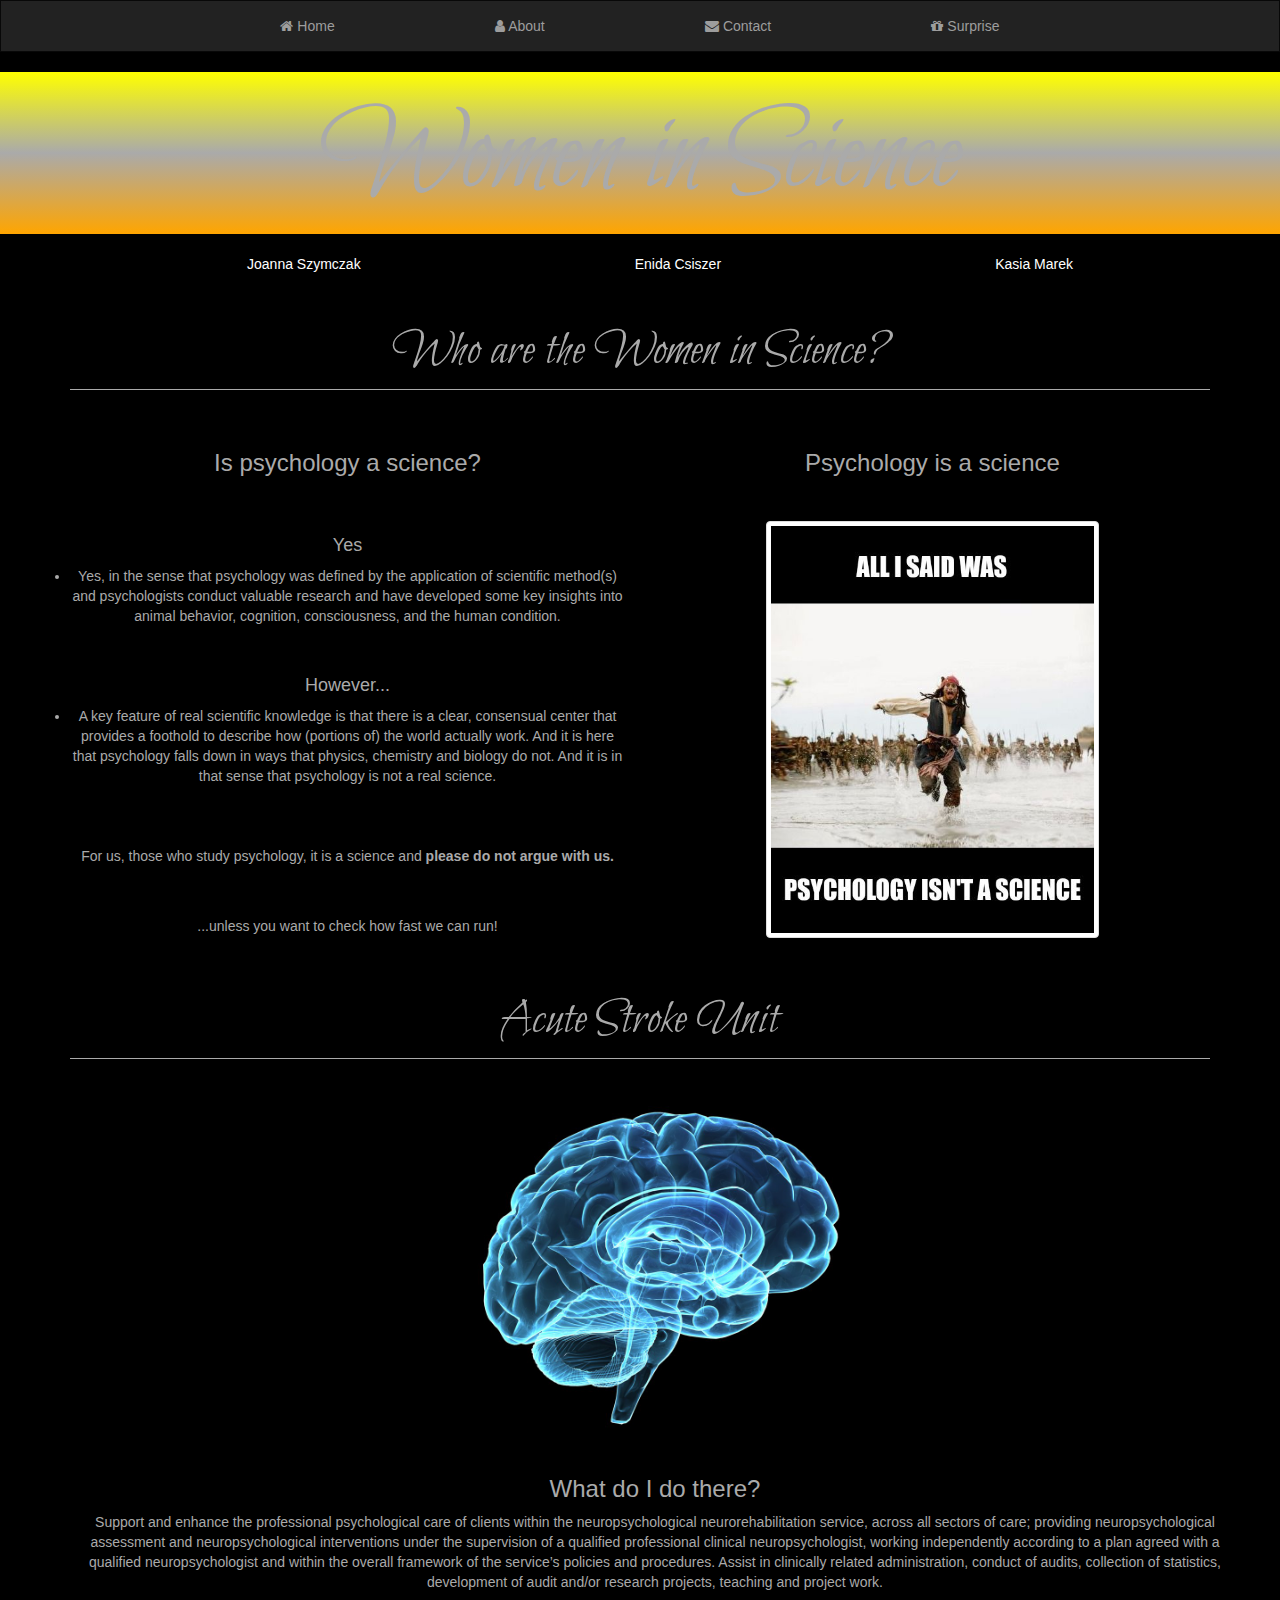
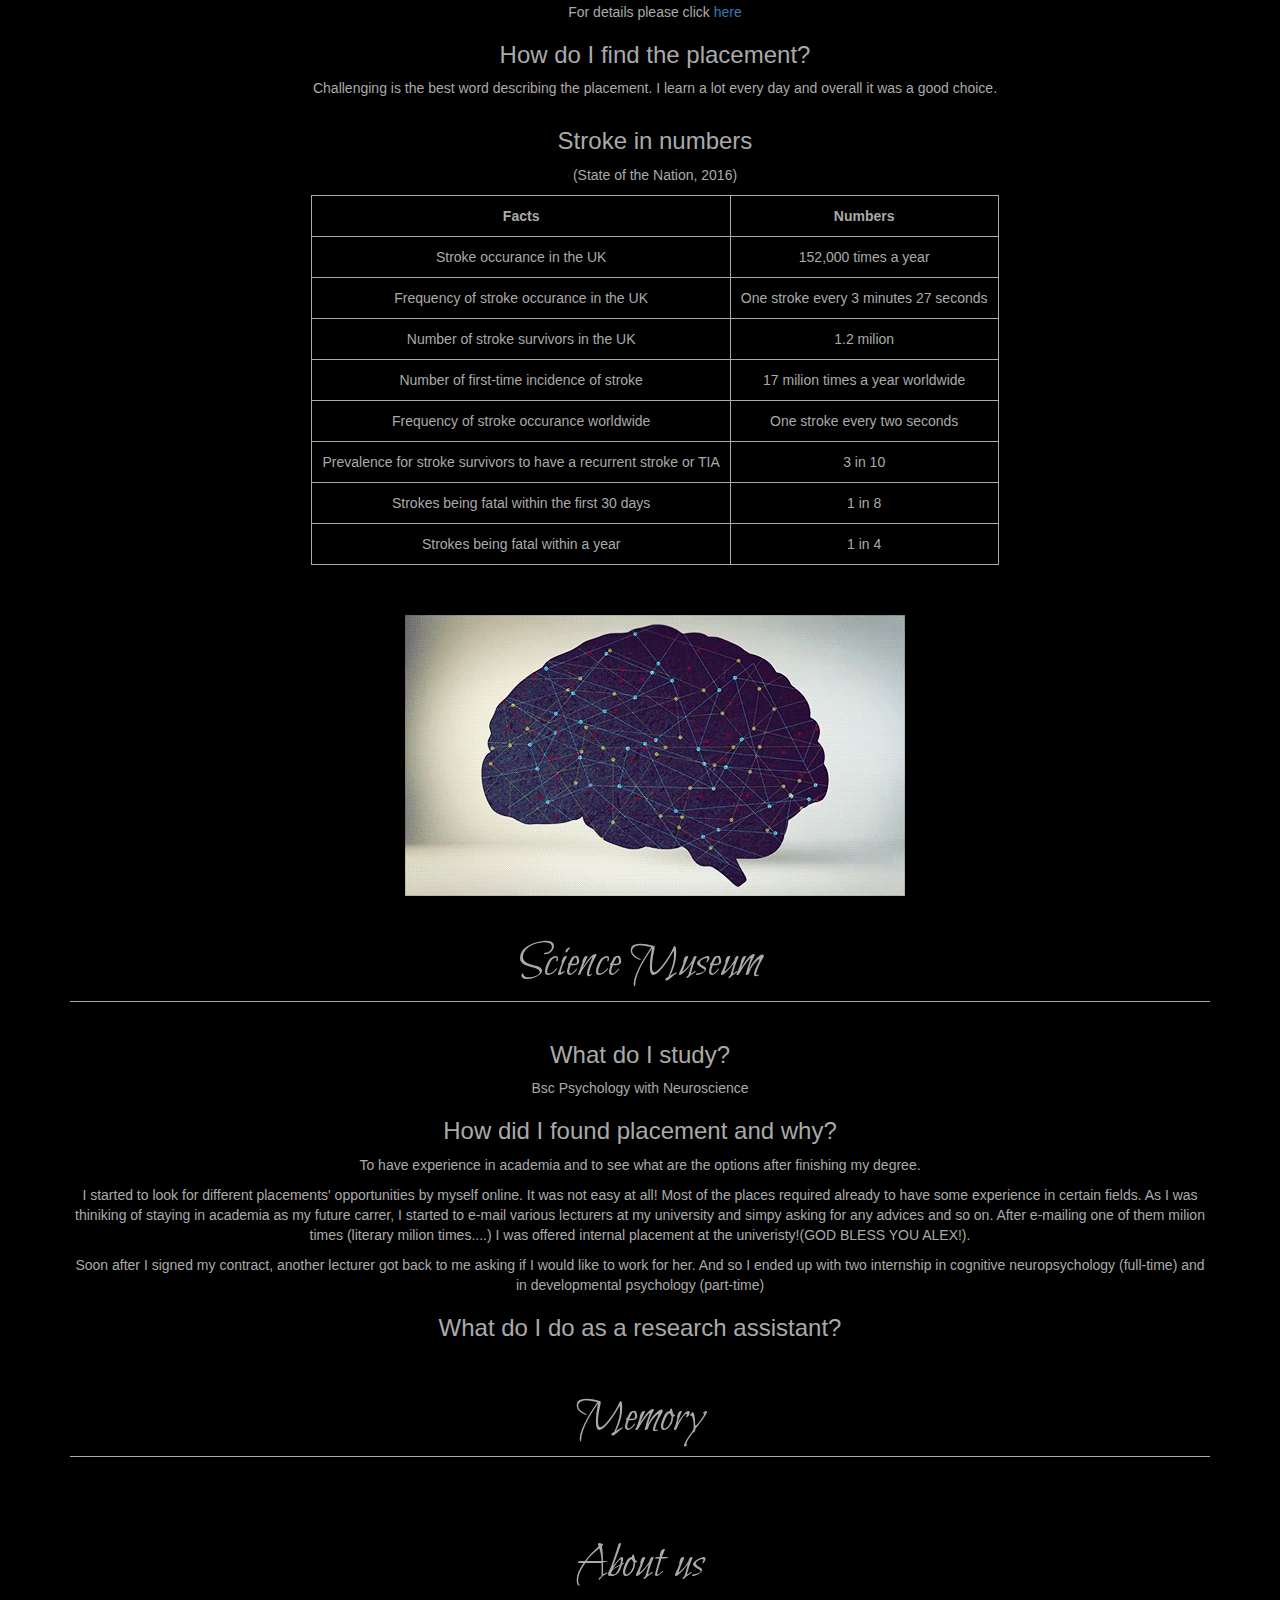
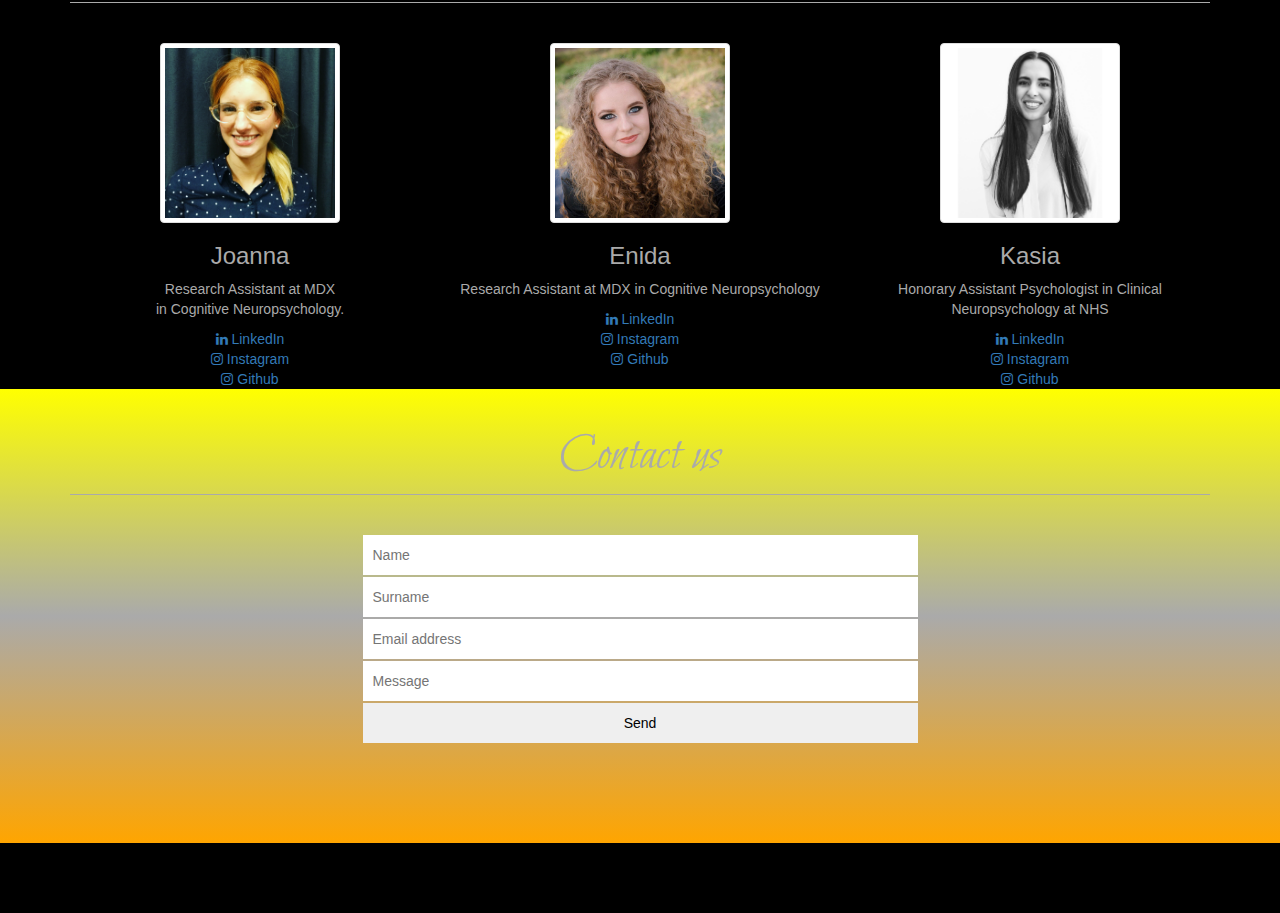
==== commit 63fab927: "updates" ====
--- a/index.html
+++ b/index.html
@@ -29,21 +29,22 @@
   <header>
     <div class="container text-center text-light">
       <h1>Women in Science</h1>
-      <section id="authors">
-          <div class="row">
-            <div class="container text-center text-light">
-              <ul class="authors has-links-centered">
-                <li><a href="https://asiaszymczak.github.io/">Joanna Szymczak</a></li>
-                <li><a href="https://csiszerenida.github.io/">Enida Csiszer</a></li>
-                <li><a href="https://katarzynamarek.github.io/">Kasia Marek</a></li>
-              </ul>
-            </div>
+    </div>
+  </header>
+
+</br>
+  <main>
+    <section id="authors">
+        <div class="row">
+          <div class="container text-center text-light">
+            <ul class="authors has-links-centered">
+              <li><a href="https://asiaszymczak.github.io/">Joanna Szymczak</a></li>
+              <li><a href="https://csiszerenida.github.io/">Enida Csiszer</a></li>
+              <li><a href="https://katarzynamarek.github.io/">Kasia Marek</a></li>
+            </ul>
           </div>
-      </section>
-    </div>
-  </header>
-
-  <main>
+        </div>
+    </section>
     <div class="container text-light text-center">
       <div class="row">
         <div class="col-md-12 text-center">
--- a/css/main.css
+++ b/css/main.css
@@ -1,6 +1,8 @@
 body {
-  background: black;
+  background-color: black;
 }
+
+
 
 .navbar {
   border-radius: 0;
@@ -42,7 +44,7 @@
 h2 {
   padding-bottom: 10px;
   border-bottom: 1px solid #aaa;
-  margin: 70px 0;
+  margin: 40px 0;
   font-family: 'Bilbo Swash Caps', cursive;
   font-size: 50px;
 }
@@ -112,6 +114,6 @@
 footer {
   /* background properties */
     background-color: black;
-    background: url(https://cdn.dribbble.com/users/280033/screenshots/1539755/flask5b_o1.gif) repeat 310% center,
+    background: url(https://cdn.dribbble.com/users/280033/screenshots/1539755/flask5b_o1.gif) repeat 309% center,
              linear-gradient(to bottom, yellow, #aaa 50%, orange);
 }
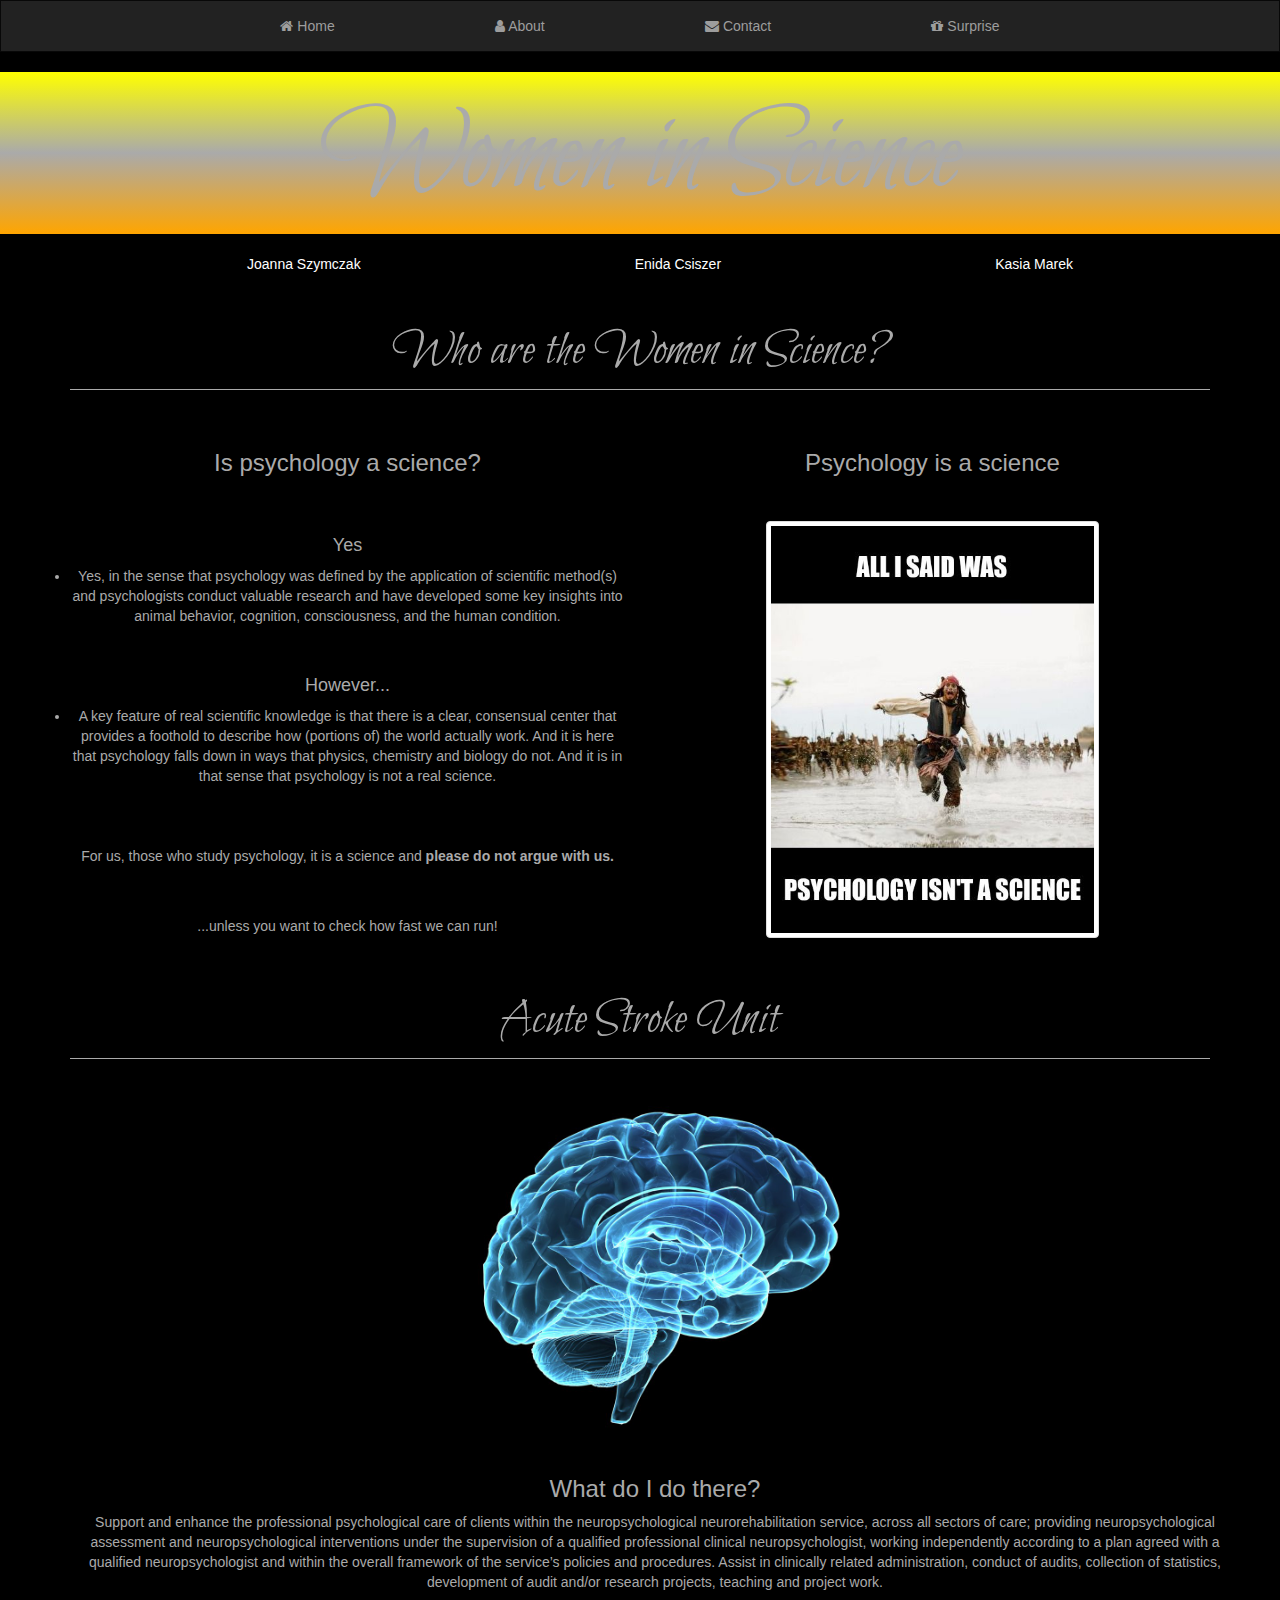
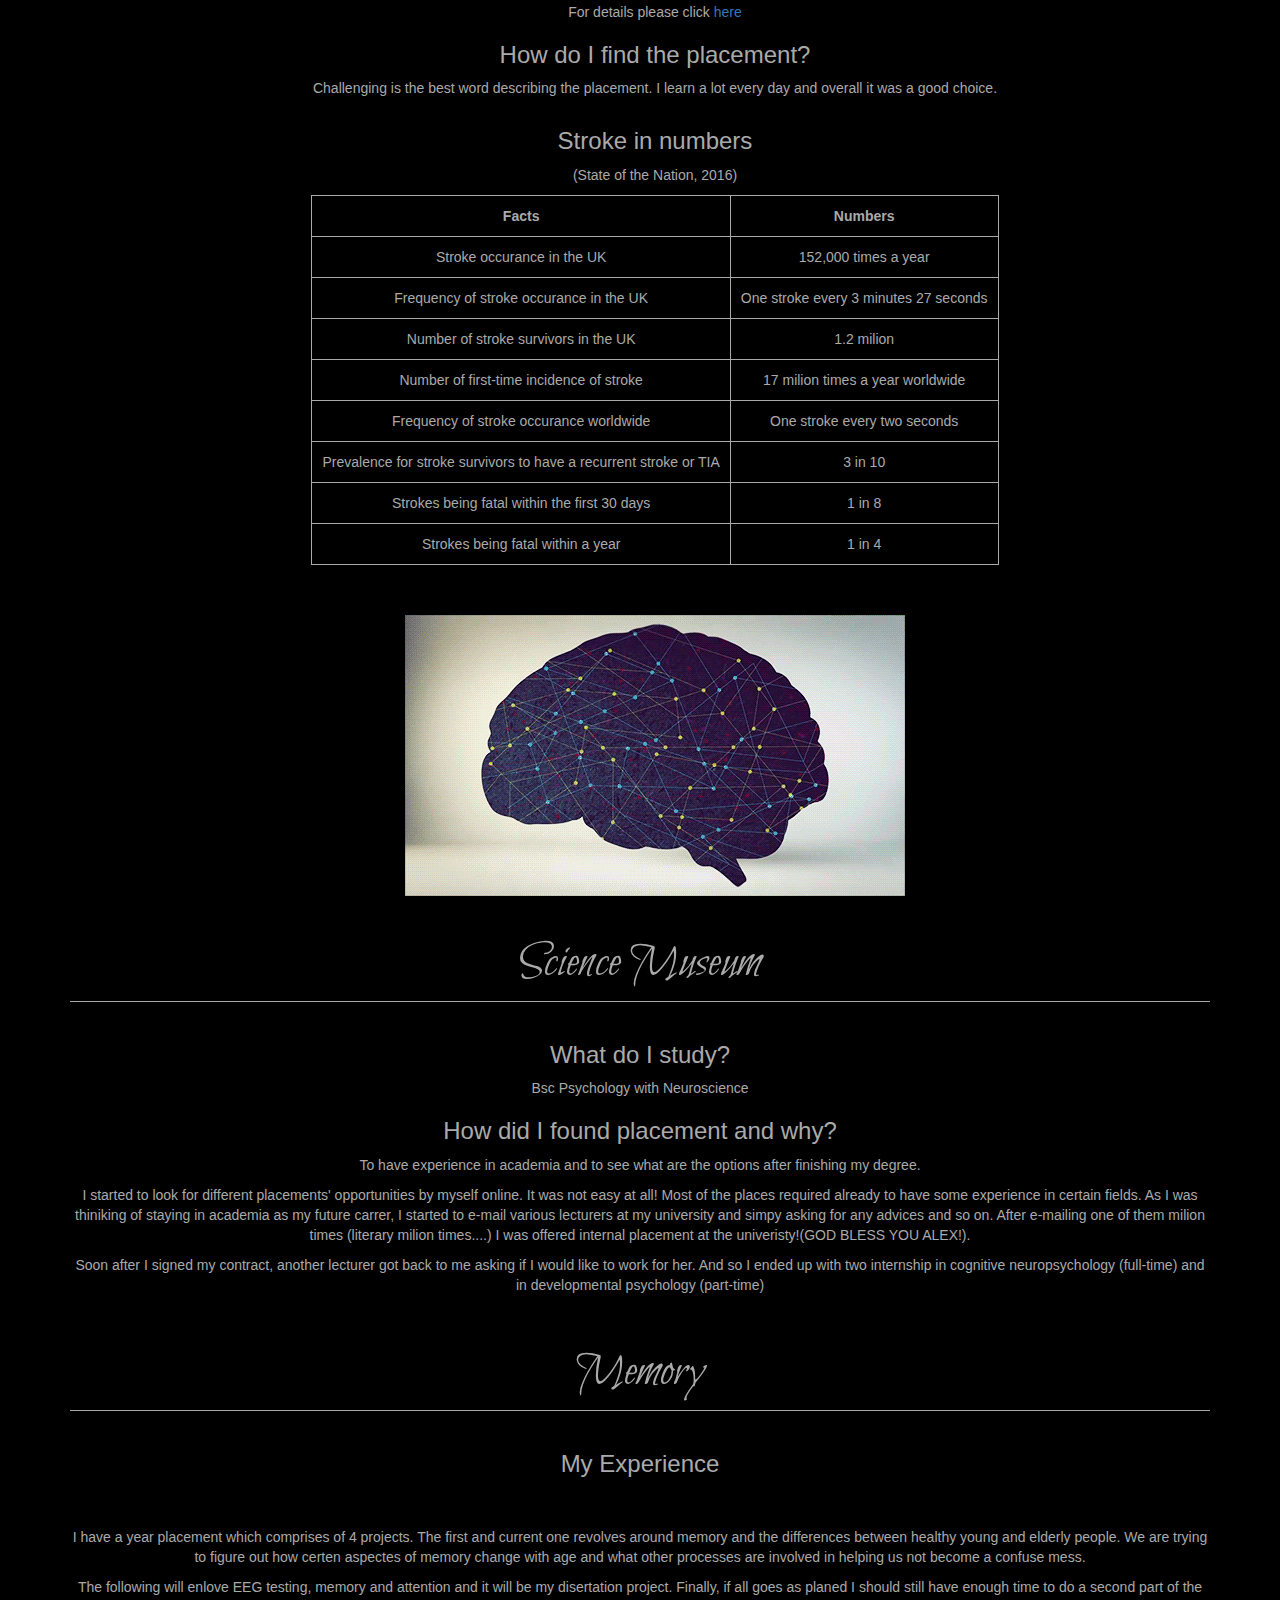
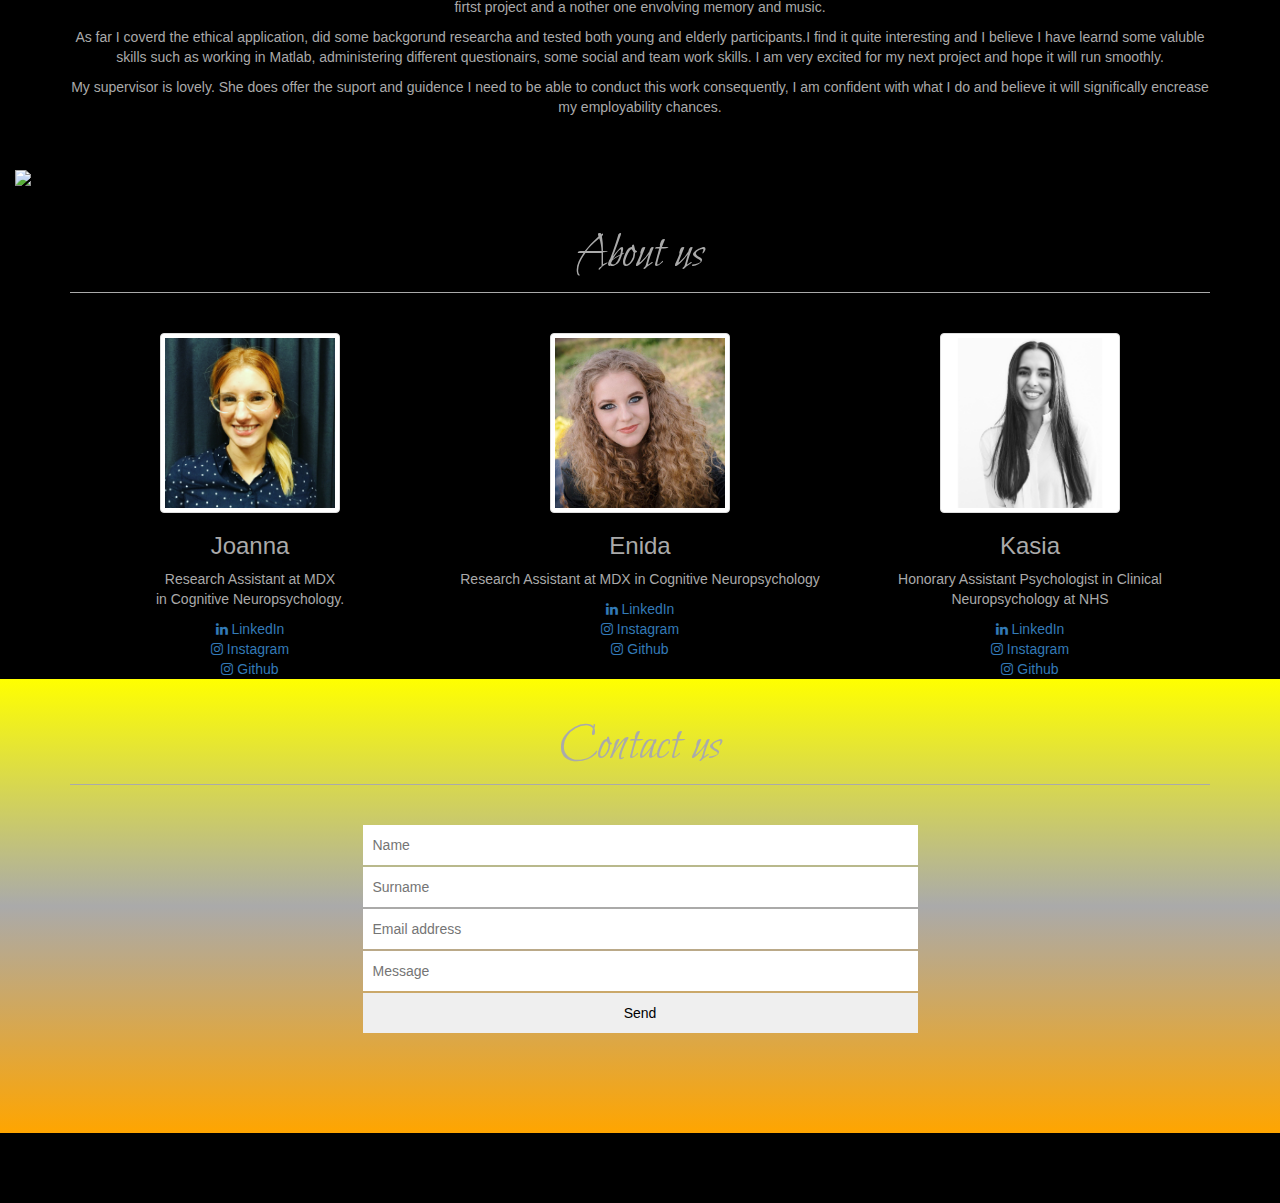
==== commit fddbcb20: "final" ====
--- a/index.html
+++ b/index.html
@@ -159,8 +159,10 @@
               <p> To have experience in academia and to see what are the options after finishing my degree. </p>
               <p> I started to look for different placements' opportunities by myself online. It was not easy at all! Most of the places required already to have some experience in certain fields. As I was thiniking of staying in academia as my future carrer, I started to e-mail various lecturers at my university and simpy asking for any advices and so on. After e-mailing one of them milion times (literary milion times....) I was offered internal placement at the univeristy!(GOD BLESS YOU ALEX!).</p>
               <p> Soon after I signed my contract, another lecturer got back to me asking if I would like to work for her. And so I ended up with two internship in cognitive neuropsychology (full-time) and in developmental psychology (part-time)</p>
-            <h3> What do I do as a research assistant? </h3>
-        </div>
+
+        </div>
+      </div>
+    </div>
   </section>
 
   <section id="photos">
@@ -168,7 +170,29 @@
       <div class="row">
         <div class="col-md-12">
           <h2>Memory</h2>
-        </div>
+          <article>
+          <h3> My Experience</h3>
+              <br>
+              <br>
+              <p> I have a year placement which comprises of 4 projects. The first and current one revolves around memory and the differences between healthy young and elderly people. We are trying to figure out how certen aspectes of memory change with age and what other processes are involved in helping us not become a confuse mess. </p>
+
+              <p>The following will enlove EEG testing, memory and attention and it will be my disertation project. Finally, if all goes as planed I should still have enough time to do a second part of the firtst project and a nother one envolving memory and music.
+              </p>
+
+              <p>As far I coverd the ethical application, did some backgorund researcha and tested both young and elderly participants.I find it quite interesting and I believe I have learnd some valuble skills such as working in Matlab, administering different questionairs, some social and team work skills. I am very excited for my next project and hope it will run smoothly.
+              </p>
+
+              <p>My supervisor is lovely. She does offer the suport and guidence I need to be able to conduct this work consequently, I am confident with what I do and believe it will significally encrease my employability chances.
+            </article>
+          </div>
+        </div>
+      </div>
+
+            <br>
+            <br>
+            <div class="col-md-12">
+              <img src="brain.train.gif">
+          </div>
 
   </section>
 
